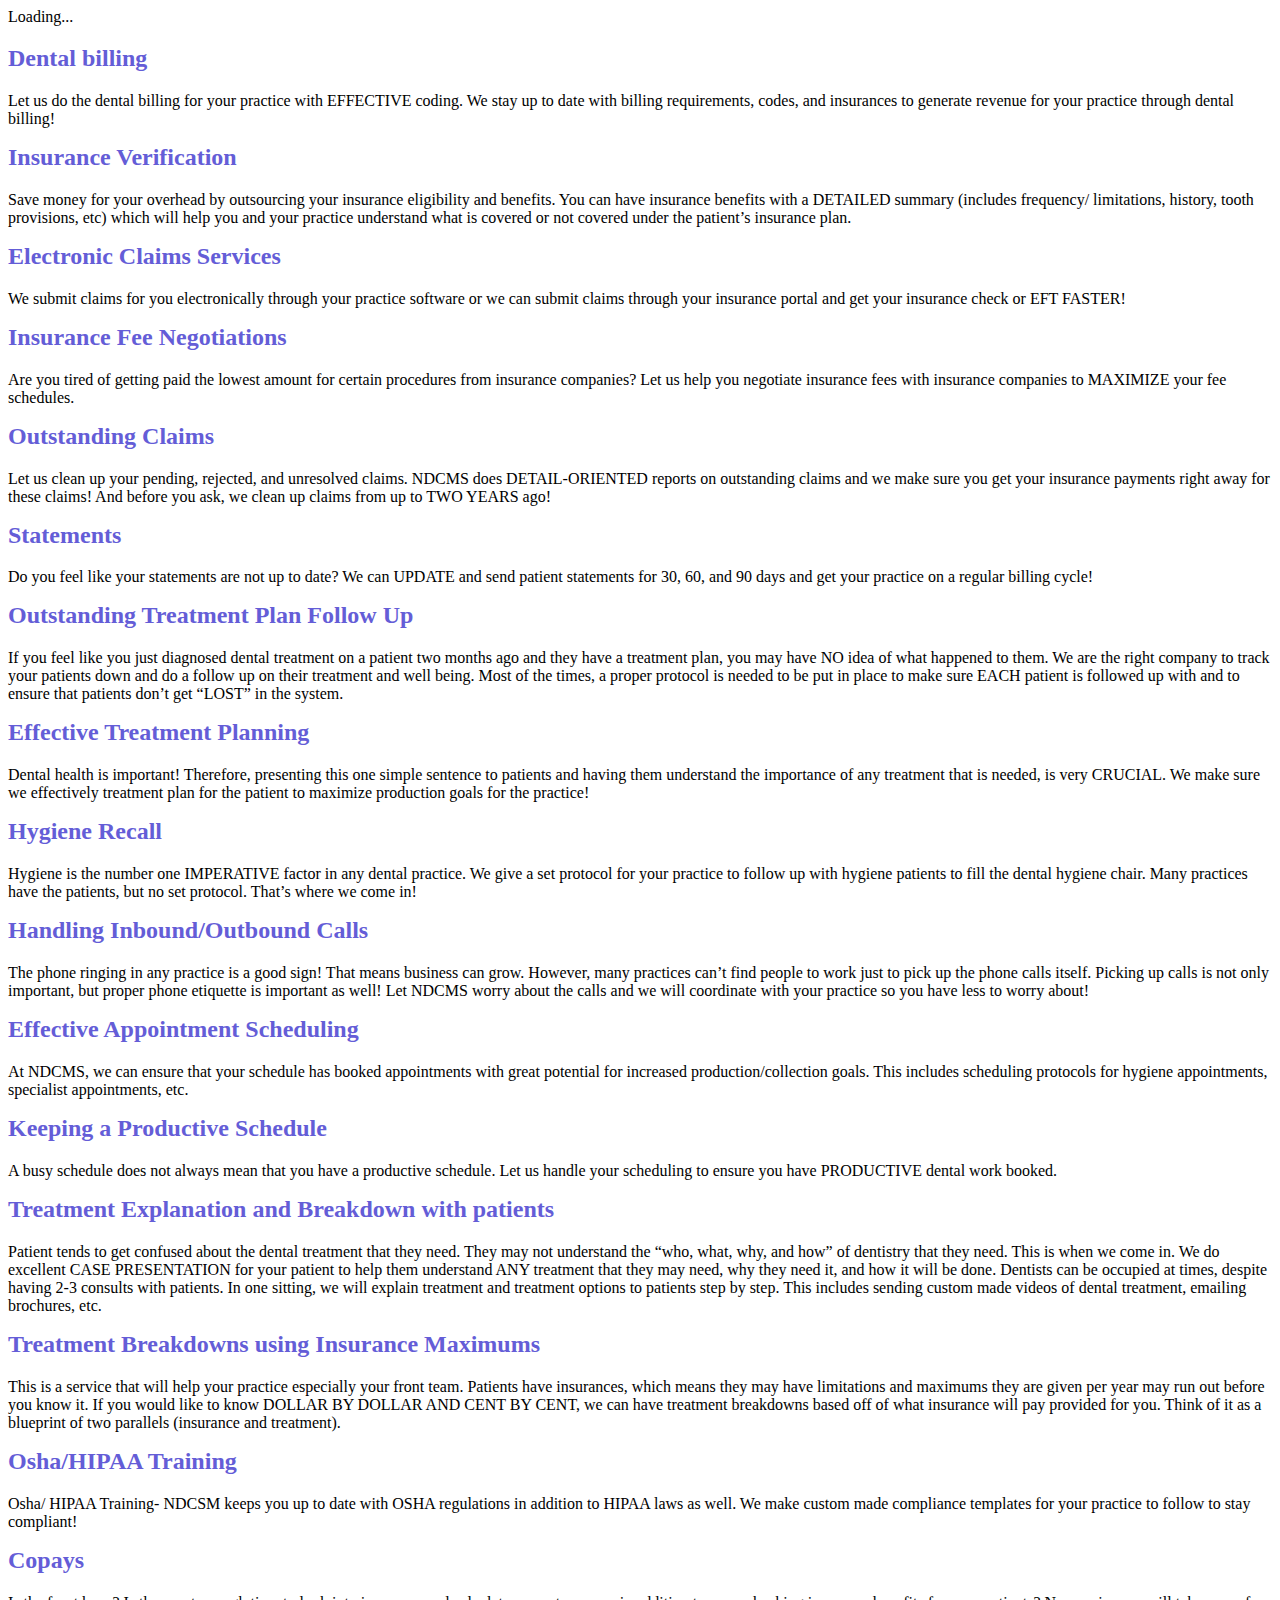
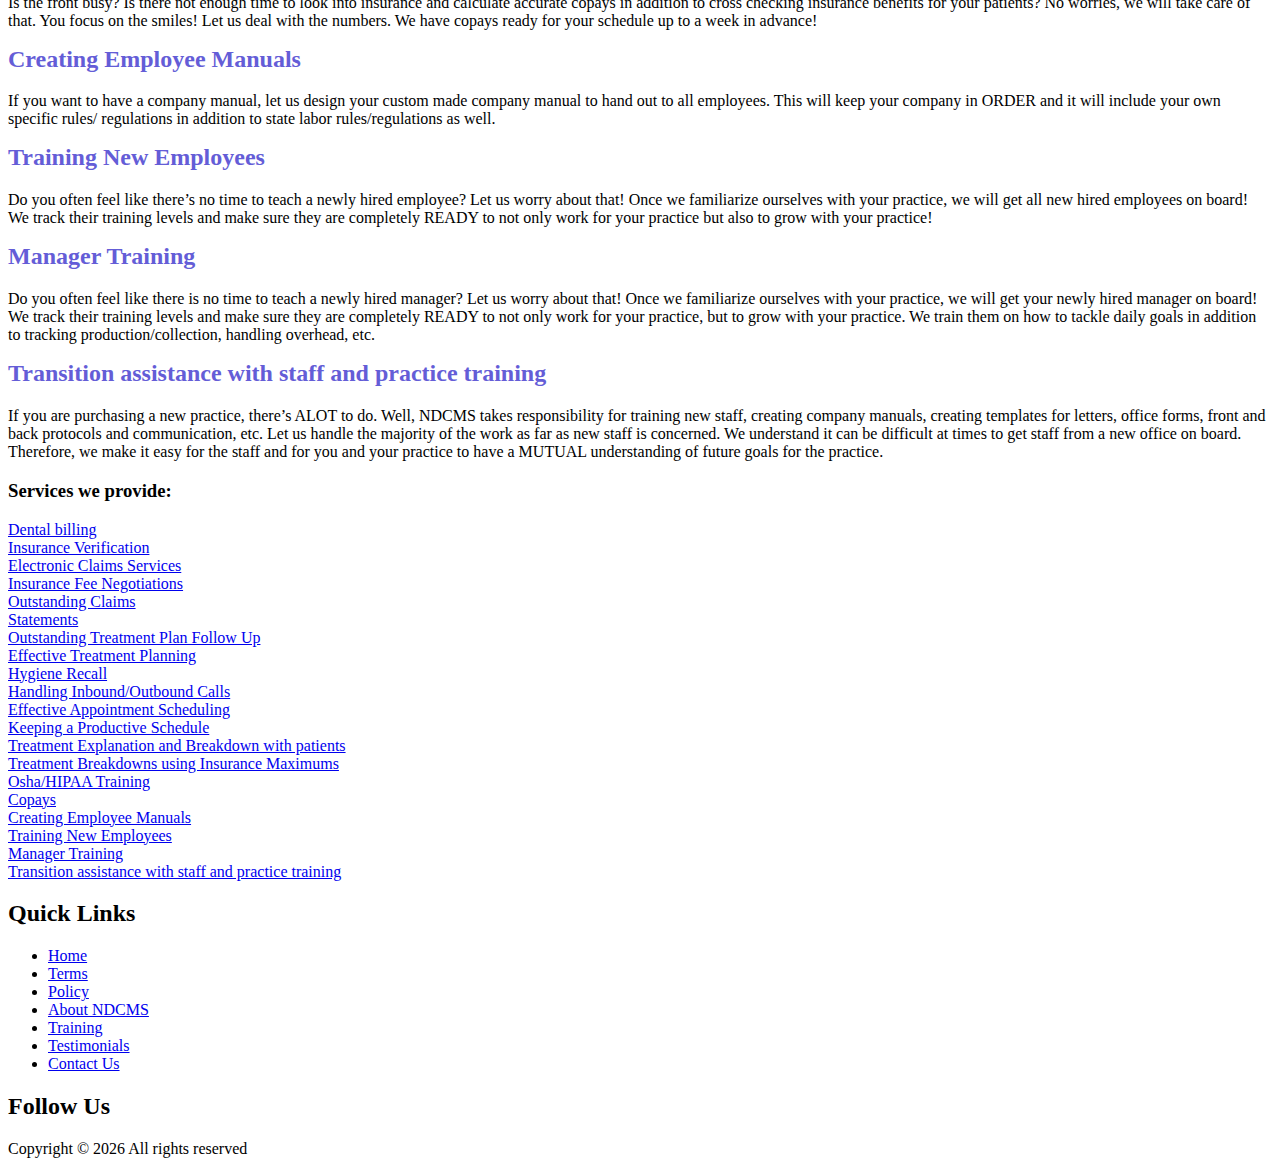
==== services.html @ 67f32f71 "Update services.html" ====
<!doctype html>
<html lang="en">

<head>
  <title>Services</title>
  <meta charset="utf-8">
  <meta name="viewport" content="width=device-width, initial-scale=1, shrink-to-fit=no">

  <link href="https://fonts.googleapis.com/css?family=Open+Sans:300,400,700" rel="stylesheet">
  <link rel="stylesheet" href="fonts/icomoon/style.css">

  <link rel="stylesheet" href="css/bootstrap.min.css">
  <link rel="stylesheet" href="css/jquery-ui.css">
  <link rel="stylesheet" href="css/owl.carousel.min.css">
  <link rel="stylesheet" href="css/owl.theme.default.min.css">
  <link rel="stylesheet" href="css/owl.theme.default.min.css">

  <link rel="stylesheet" href="css/jquery.fancybox.min.css">

  <link rel="stylesheet" href="css/bootstrap-datepicker.css">

  <link rel="stylesheet" href="fonts/flaticon/font/flaticon.css">

  <link rel="stylesheet" href="css/aos.css">

  <link rel="stylesheet" href="css/style.css">

</head>

<body data-spy="scroll" data-target=".site-navbar-target" data-offset="300">


  <div id="overlayer"></div>
  <div class="loader">
    <div class="spinner-border text-primary" role="status">
      <span class="sr-only">Loading...</span>
    </div>
  </div>


  <div class="site-wrap">

    <div class="site-mobile-menu site-navbar-target">
      <div class="site-mobile-menu-header">
        <div class="site-mobile-menu-close mt-3">
          <span class="icon-close2 js-menu-toggle"></span>
        </div>
      </div>
      <div class="site-mobile-menu-body"></div>
    </div>

    <section class="">
      <div class="container">
        <div class="row">
          <div class="col-md-8 blog-content">
            <div class="row mb-1" data-aos="fade-left" data-aos-delay="700">
              <div class="col-lg-6">
                <h2 style="margin-top: 19px; color: #645dd7;" id="dental">Dental billing</h2>
              </div>
            </div>
            <p data-aos="fade-right" data-aos-delay="700">Let us do the dental billing for your practice with EFFECTIVE coding. We stay up to date with billing requirements, codes, and insurances to generate revenue for your practice through dental billing!</p>     
              
              
            <div class="row mb-1" data-aos="fade-left" data-aos-delay="700">
              <div class="col-lg-6">
                <h2 style="margin-top: 10px; color: #645dd7;" id="insurance">Insurance Verification</h2>
              </div>
            </div>
            <p data-aos="fade-right" data-aos-delay="700">Save money for your overhead by outsourcing your insurance eligibility and benefits. You can have insurance benefits with a DETAILED summary (includes frequency/ limitations, history, tooth provisions, etc) which will help you and your practice understand what is covered or not covered under the patient’s insurance plan.</p>  
              
              
            <div class="row mb-1" data-aos="fade-left" data-aos-delay="700">
              <div class="col-lg-6">
                <h2 style="margin-top: 10px; color: #645dd7;" id="electronic">Electronic Claims Services</h2>
              </div>
            </div>
            <p data-aos="fade-right" data-aos-delay="700">We submit claims for you electronically through your practice software or we can submit claims through your insurance portal and get your insurance check or EFT FASTER!</p> 
              
            
            <div class="row mb-1" data-aos="fade-left" data-aos-delay="700">
              <div class="col-lg-6">
                <h2 style="margin-top: 10px; color: #645dd7;" id="fee">Insurance Fee Negotiations</h2>
              </div>
            </div>
            <p data-aos="fade-right" data-aos-delay="700">Are you tired of getting paid the lowest amount for certain procedures from insurance companies? Let us help you negotiate insurance fees with insurance companies to MAXIMIZE your fee schedules.</p>  


            <div class="row mb-1" data-aos="fade-left" data-aos-delay="700">
              <div class="col-lg-6">
                <h2 style="margin-top: 10px; color: #645dd7;" id="outstanding">Outstanding Claims</h2>
              </div>
            </div>
            <p data-aos="fade-right" data-aos-delay="700">Let us clean up your pending, rejected, and unresolved claims. NDCMS does DETAIL-ORIENTED reports on outstanding claims and we make sure you get your insurance payments right away for these claims! And before you ask, we clean up claims from up to TWO YEARS ago!</p>  


            <div class="row mb-1" data-aos="fade-left" data-aos-delay="700">
              <div class="col-lg-6">
                <h2 style="margin-top: 10px; color: #645dd7;" id="statement">Statements</h2>
              </div>
            </div>
            <p data-aos="fade-right" data-aos-delay="700">Do you feel like your statements are not up to date? We can UPDATE and send patient statements for 30, 60, and 90 days and get your practice on a regular billing cycle!</p>   

            
            <div class="row mb-1" data-aos="fade-left" data-aos-delay="700">
              <div class="col-lg-6">
                <h2 style="margin-top: 10px; color: #645dd7;" id="plan">Outstanding Treatment Plan Follow Up</h2>
              </div>
            </div>
            <p data-aos="fade-right" data-aos-delay="700">If you feel like you just diagnosed dental treatment on a patient two months ago and they have a treatment plan, you may have NO idea of what happened to them. We are the right company to track your patients down and do a follow up on their treatment and well being. Most of the times, a proper protocol is needed to be put in place to make sure EACH patient is followed up with and to ensure that patients don’t get “LOST” in the system.</p>
              
              
             <div class="row mb-1" data-aos="fade-left" data-aos-delay="700">
              <div class="col-lg-6">
                <h2 style="margin-top: 10px; color: #645dd7;" id="effective">Effective Treatment Planning</h2>
              </div>
            </div>
            <p data-aos="fade-right" data-aos-delay="700">Dental health is important! Therefore, presenting this one simple sentence to patients and having them understand the importance of any treatment that is needed, is very CRUCIAL. We make sure we effectively treatment plan for the patient to maximize production goals for the practice!</p>

            
             <div class="row mb-1" data-aos="fade-left" data-aos-delay="700">
              <div class="col-lg-6">
                <h2 style="margin-top: 10px; color: #645dd7;" id="hygiene">Hygiene Recall</h2>
              </div>
            </div>
            <p data-aos="fade-right" data-aos-delay="700">Hygiene is the number one IMPERATIVE factor in any dental practice. We give a set protocol for your practice to follow up with hygiene patients to fill the dental hygiene chair. Many practices have the patients, but no set protocol. That’s where we come in!</p> 


             <div class="row mb-1" data-aos="fade-left" data-aos-delay="700">
              <div class="col-lg-6">
                <h2 style="margin-top: 10px; color: #645dd7;" id="handling">Handling Inbound/Outbound Calls</h2>
              </div>
            </div>
            <p data-aos="fade-right" data-aos-delay="700">The phone ringing in any practice is a good sign! That means business can grow. However, many practices can’t find people to work just to pick up the phone calls itself. Picking up calls is not only important, but proper phone etiquette is important as well! Let NDCMS worry about the calls and we will coordinate with your practice so you have less to worry about!</p>


            <div class="row mb-1" data-aos="fade-left" data-aos-delay="700">
              <div class="col-lg-6">
                <h2 style="margin-top: 10px; color: #645dd7;" id="effective-appointment">Effective Appointment Scheduling</h2>
              </div>
            </div>
            <p data-aos="fade-right" data-aos-delay="700">At NDCMS, we can ensure that your schedule has booked appointments with great potential for increased production/collection goals. This includes scheduling protocols for hygiene appointments, specialist appointments, etc.</p>


            <div class="row mb-1" data-aos="fade-left" data-aos-delay="700">
              <div class="col-lg-6">
                <h2 style="margin-top: 10px; color: #645dd7;" id="keeping">Keeping a Productive Schedule</h2>
              </div>
            </div>
            <p data-aos="fade-right" data-aos-delay="700">A busy schedule does not always mean that you have a productive schedule. Let us handle your scheduling to ensure you have PRODUCTIVE dental work booked.</p>

            
            <div class="row mb-1" data-aos="fade-left" data-aos-delay="700">
              <div class="col-lg-6">
                <h2 style="margin-top: 10px; color: #645dd7;" id="breakdown">Treatment Explanation and Breakdown with patients</h2>
              </div>
            </div>
            <p data-aos="fade-right" data-aos-delay="700">Patient tends to get confused about the dental treatment that they need. They may not understand the “who, what, why, and how” of dentistry that they need. This is when we come in. We do excellent CASE PRESENTATION for your patient to help them understand ANY treatment that they may need, why they need it, and how it will be done. Dentists can be occupied at times, despite having 2-3 consults with patients. In one sitting, we will explain treatment and treatment options to patients step by step. This includes sending custom made videos of dental treatment, emailing brochures, etc.</p>


            <div class="row mb-1" data-aos="fade-left" data-aos-delay="700">
              <div class="col-lg-6">
                <h2 style="margin-top: 10px; color: #645dd7;" id="maximums">Treatment Breakdowns using Insurance Maximums</h2>
              </div>
            </div>
            <p data-aos="fade-right" data-aos-delay="700">This is a service that will help your practice especially your front team. Patients have insurances, which means they may have limitations and maximums they are given per year may run out before you know it. If you would like to know DOLLAR BY DOLLAR AND CENT BY CENT, we can have treatment breakdowns based off of what insurance will pay provided for you. Think of it as a blueprint of two parallels (insurance and treatment).</p>


            <div class="row mb-1" data-aos="fade-left" data-aos-delay="700">
              <div class="col-lg-6">
                <h2 style="margin-top: 10px; color: #645dd7;" id="osha/hippa">Osha/HIPAA Training</h2>
              </div>
            </div>
            <p data-aos="fade-right" data-aos-delay="700">Osha/ HIPAA Training- NDCSM keeps you up to date with OSHA regulations in addition to HIPAA laws as well. We make custom made compliance templates for your practice to follow to stay compliant!</p> 


            
            <div class="row mb-1" data-aos="fade-left" data-aos-delay="700">
              <div class="col-lg-6">
                <h2 style="margin-top: 10px; color: #645dd7;" id="copays">Copays</h2>
              </div>
            </div>
            <p data-aos="fade-right" data-aos-delay="700">Is the front busy? Is there not enough time to look into insurance and calculate accurate copays in addition to cross checking insurance benefits for your patients? No worries, we will take care of that. You focus on the smiles! Let us deal with the numbers. We have copays ready for your schedule up to a week in advance!</p> 

            
            <div class="row mb-1" data-aos="fade-left" data-aos-delay="700">
              <div class="col-lg-6">
                <h2 style="margin-top: 10px; color: #645dd7;" id="manuals">Creating Employee Manuals</h2>
              </div>
            </div>
            <p data-aos="fade-right" data-aos-delay="700">If you want to have a company manual, let us design your custom made company manual to hand out to all employees. This will keep your company in ORDER and it will include your own specific rules/ regulations in addition to state labor rules/regulations as well.</p> 


            <div class="row mb-1" data-aos="fade-left" data-aos-delay="700">
              <div class="col-lg-6">
                <h2 style="margin-top: 10px; color: #645dd7;" id="new">Training New Employees</h2>
              </div>
            </div>
            <p data-aos="fade-right" data-aos-delay="700">Do you often feel like there’s no time to teach a newly hired employee? Let us worry about that! Once we familiarize ourselves with your practice, we will get all new hired employees on board! We track their training levels and make sure they are completely READY to not only work for your practice but also to grow with your practice!</p>


            <div class="row mb-1" data-aos="fade-left" data-aos-delay="700">
              <div class="col-lg-6">
                <h2 style="margin-top: 10px; color: #645dd7;" id="manager">Manager Training</h2>
              </div>
            </div>
            <p data-aos="fade-right" data-aos-delay="700">Do you often feel like there is no time to teach a newly hired manager? Let us worry about that! Once we familiarize ourselves with your practice, we will get your newly hired manager on board! We track their training levels and make sure they are completely READY to not only work for your practice, but to grow with your practice. We train them on how to tackle daily goals in addition to tracking production/collection, handling overhead, etc.</p>
              
            
            <div class="row mb-1" data-aos="fade-left" data-aos-delay="700">
              <div class="col-lg-6">
                <h2 style="margin-top: 10px; color: #645dd7;" id="transition">Transition assistance with staff and practice training</h2>
              </div>
            </div>
            <p data-aos="fade-right" data-aos-delay="700">If you are purchasing a new practice, there’s ALOT to do. Well, NDCMS takes responsibility for training new staff, creating company manuals, creating templates for letters, office forms, front and back protocols and communication, etc. Let us handle the majority of the work as far as new staff is concerned. We understand it can be difficult at times to get staff from a new office on board. Therefore, we make it easy for the staff and for you and your practice to have a MUTUAL understanding of future goals for the practice. </p>
              
            
           
          </div>

          
          <div class="col-md-4 sidebar">
            <div class="sidebar-box">
              <div class="categories">
                <h3>Services we provide:</h3>
                <li><a href="#dental">Dental billing</a></li>
                <li><a href="#insurance">Insurance Verification</a></li>
                <li><a href="#electronic">Electronic Claims Services</a></li>
                <li><a href="#fee">Insurance Fee Negotiations</a></li>
                <li><a href="#outstanding">Outstanding Claims</a></li>
                <li><a href="#statement">Statements</a></li>
                <li><a href="#plan">Outstanding Treatment Plan Follow Up</a></li>
                <li><a href="#effective">Effective Treatment Planning</a></li>
                <li><a href="#hygiene">Hygiene Recall</a></li>
                <li><a href="#handling">Handling Inbound/Outbound Calls</a></li>
                <li><a href="#effective-appointment">Effective Appointment Scheduling</a></li>
                <li><a href="#keeping">Keeping a Productive Schedule</a></li>
                <li><a href="#breakdown">Treatment Explanation and Breakdown with patients</a></li>
                <li><a href="#maximums">Treatment Breakdowns using Insurance Maximums</a></li>
                <li><a href="#osha/hippa">Osha/HIPAA Training</a></li>
                <li><a href="#copays">Copays</a></li>
                <li><a href="#manuals">Creating Employee Manuals</a></li>
                <li><a href="#new">Training New Employees</a></li>
                <li><a href="#manager">Manager Training</a></li>
                <li><a href="#transition">Transition assistance with staff and practice training</a></li>
              </div>
            </div>
           
          </div>

<!--
          <div class="col-md-4 sidebar">
            <div class="sidebar-box">
              <div class="categories dropdown">
                <button class="dropbtn">More Services</button>
                  <div class="dropdown-content">
                    <a href="#">Dental billing</a>
                    <hr/>
                    <a href="#">Account Receivables</a>
                    <hr/>
                    <a href="#">Sending Statements</a>
                    <hr/>
                    <a href="#">Treatment Planning</a>
                    <hr/>
                    <a href="#">Entering Checks</a>
                    <hr/>
                    <a href="#">Detailed oriented work on outstanding claims</a>
                    <hr/>
                    <a href="#">Outstanding treatment</a>
                    <hr/>
                    <a href="#">Hygeine Recalls</a>
                    <hr/>
                    <a href="#">Keeping a productive schedule</a>
                    <hr/>
                    <a href="#">Negotiating fees with insurance companies</a>
                    <hr/>
                    <a href="#">Updating fee schedules</a>
                    <hr/>
                    <a href="#">Creating employee manuals for practice management</a>
                    <hr/>
                    <a href="#">Training New Employees!</a>
                    <hr/>
                    <a href="#">One on one sit down or phone conversations with patients regarding treatment plan/appointments/copays</a>
                    <hr/>
                    <a href="#">Insurance breakdowns</a>
                    <hr/>
                    <a href="#">Insurance verifications/eligibility</a>
                    <hr/>
                    <a href="#">Team building group activities</a>
                 
                    
                  </div>
              </div>
            </div>
           
          </div> -->



        </div>
      </div>
    </section>


    <footer class="site-footer">
      <div class="container">
        <div class="row">
          <div class="col-md-9">
            <div class="row">
              <!--<div class="col-md-5">
                <h2 class="footer-heading mb-4">Contracts</h2>
                <p>There are short term contracts (30 days-60 days). There are long term contracts (90 days – 150 days). And finally, there are month-month contracts. There is also a “no contract, as needed” option which can be further explored upon initial consultation. Depending on what you may need, we do FREE consultations to evaluate what best suits your practice.</p>
              </div>-->
              <div class="col-md-3 ml-auto">
                <h2 class="footer-heading mb-4">Quick Links</h2>
                <ul class="list-unstyled">
                  <li><a href="index.html" class="smoothscroll">Home</a></li>
                  <li><a href="#about-section" class="smoothscroll">Terms</a></li>
                  <li><a href="#about-section" class="smoothscroll">Policy</a></li>
                  <li><a href="index.html#about-NDCM-section" class="smoothscroll">About NDCMS</a></li>
                  <li><a href="single.html" class="smoothscroll">Training</a></li>
                  <li><a href="index.html#testimonials-section" class="smoothscroll">Testimonials</a></li>
                  <li><a href="#contact-section" class="smoothscroll">Contact Us</a></li>
                </ul>
              </div>
              <div class="col-md-3 footer-social">
                <h2 class="footer-heading mb-4">Follow Us</h2>
                <a href="#" class="pl-0 pr-3"><span class="icon-facebook"></span></a>
                <a href="#" class="pl-3 pr-3"><span class="icon-twitter"></span></a>
                <a href="#" class="pl-3 pr-3"><span class="icon-instagram"></span></a>
                <a href="#" class="pl-3 pr-3"><span class="icon-linkedin"></span></a>
              </div>
            </div>
          </div>
        </div>
        <div class="row pt-5 mt-5 text-center">
          <div class="col-md-12">
            <div class="border-top pt-5">
              <!-- Link back to Colorlib can't be removed. Template is licensed under CC BY 3.0. -->
              <p>Copyright &copy;
                <script>document.write(new Date().getFullYear());</script> All rights reserved
              </p>
              <!-- Link back to Colorlib can't be removed. Template is licensed under CC BY 3.0. -->

            </div>
          </div>

        </div>
      </div>
    </footer>

  </div> <!-- .site-wrap -->

  <script src="js/jquery-3.3.1.min.js"></script>
  <script src="js/jquery-ui.js"></script>
  <script src="js/popper.min.js"></script>
  <script src="js/bootstrap.min.js"></script>
  <script src="js/owl.carousel.min.js"></script>
  <script src="js/jquery.countdown.min.js"></script>
  <script src="js/jquery.easing.1.3.js"></script>
  <script src="js/aos.js"></script>
  <script src="js/jquery.fancybox.min.js"></script>
  <script src="js/jquery.sticky.js"></script>
  <script src="js/isotope.pkgd.min.js"></script>


  <script src="js/main.js"></script>


</body>

</html>
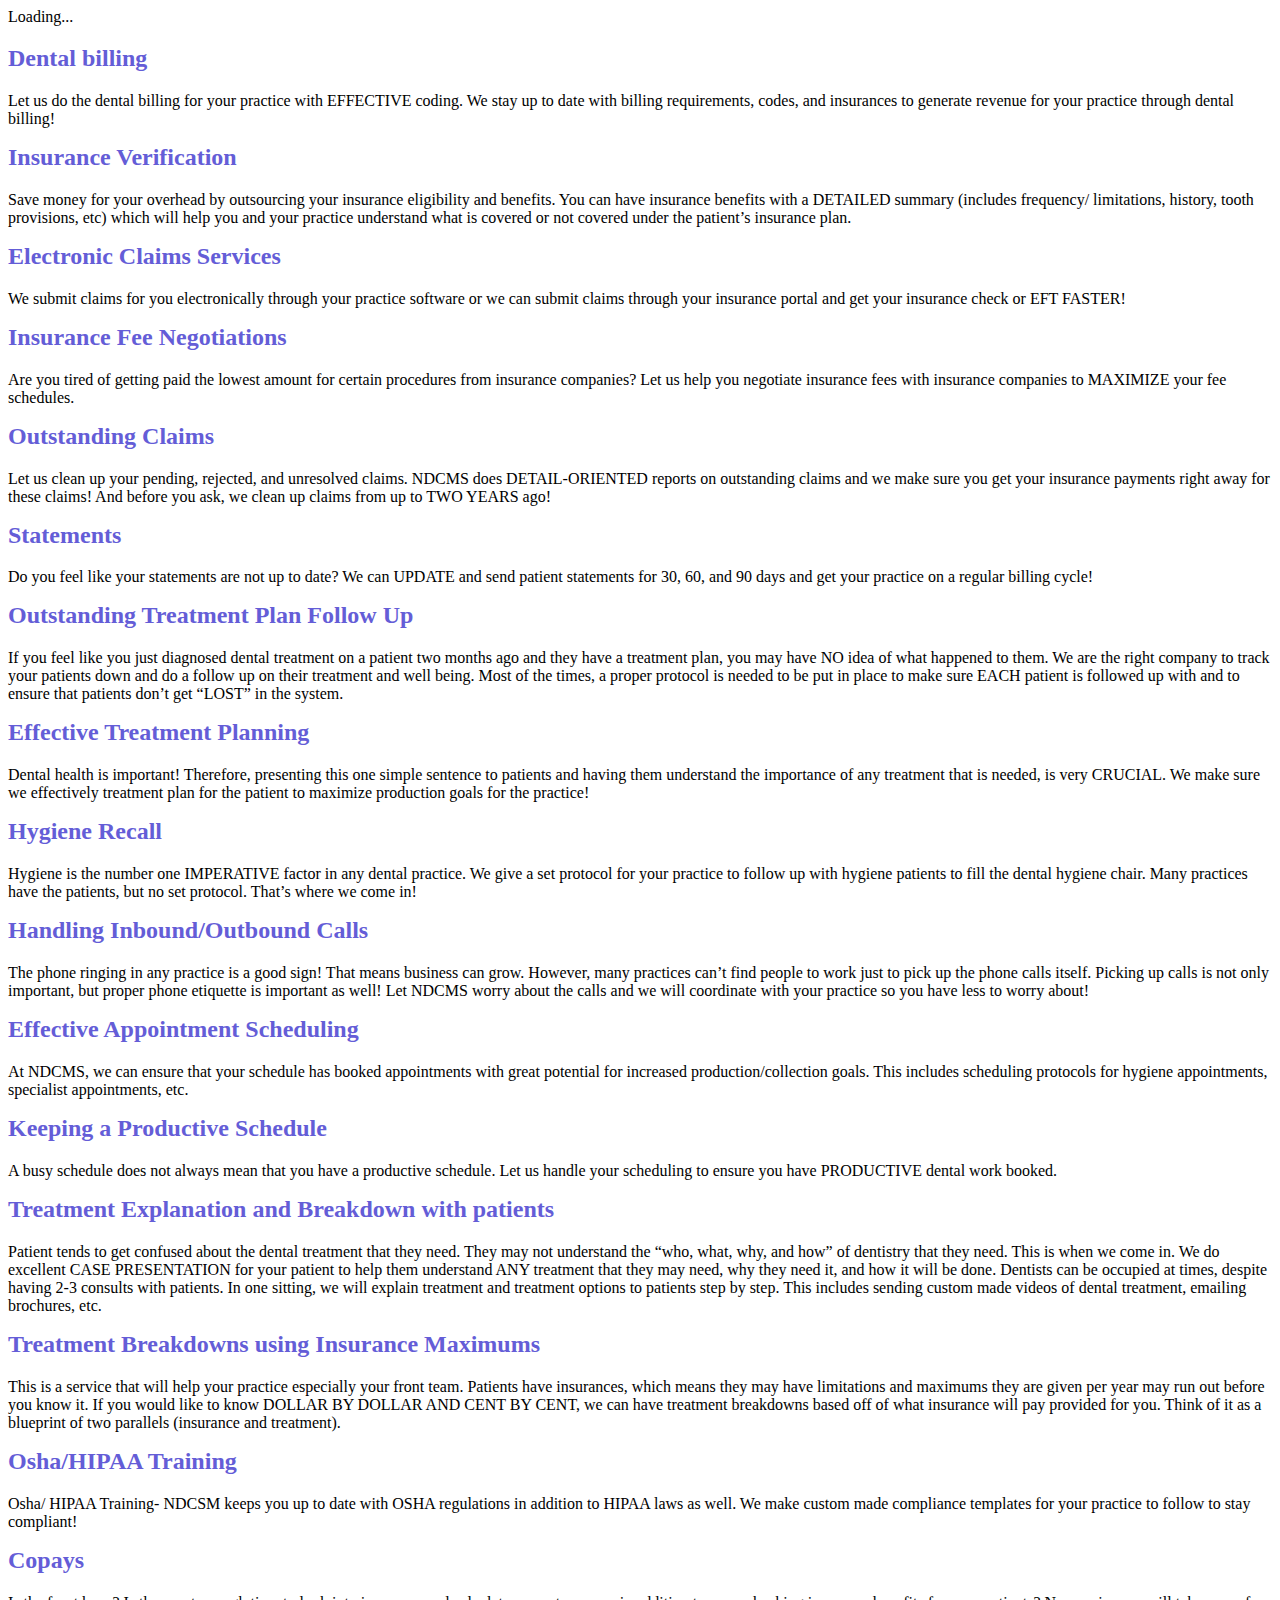
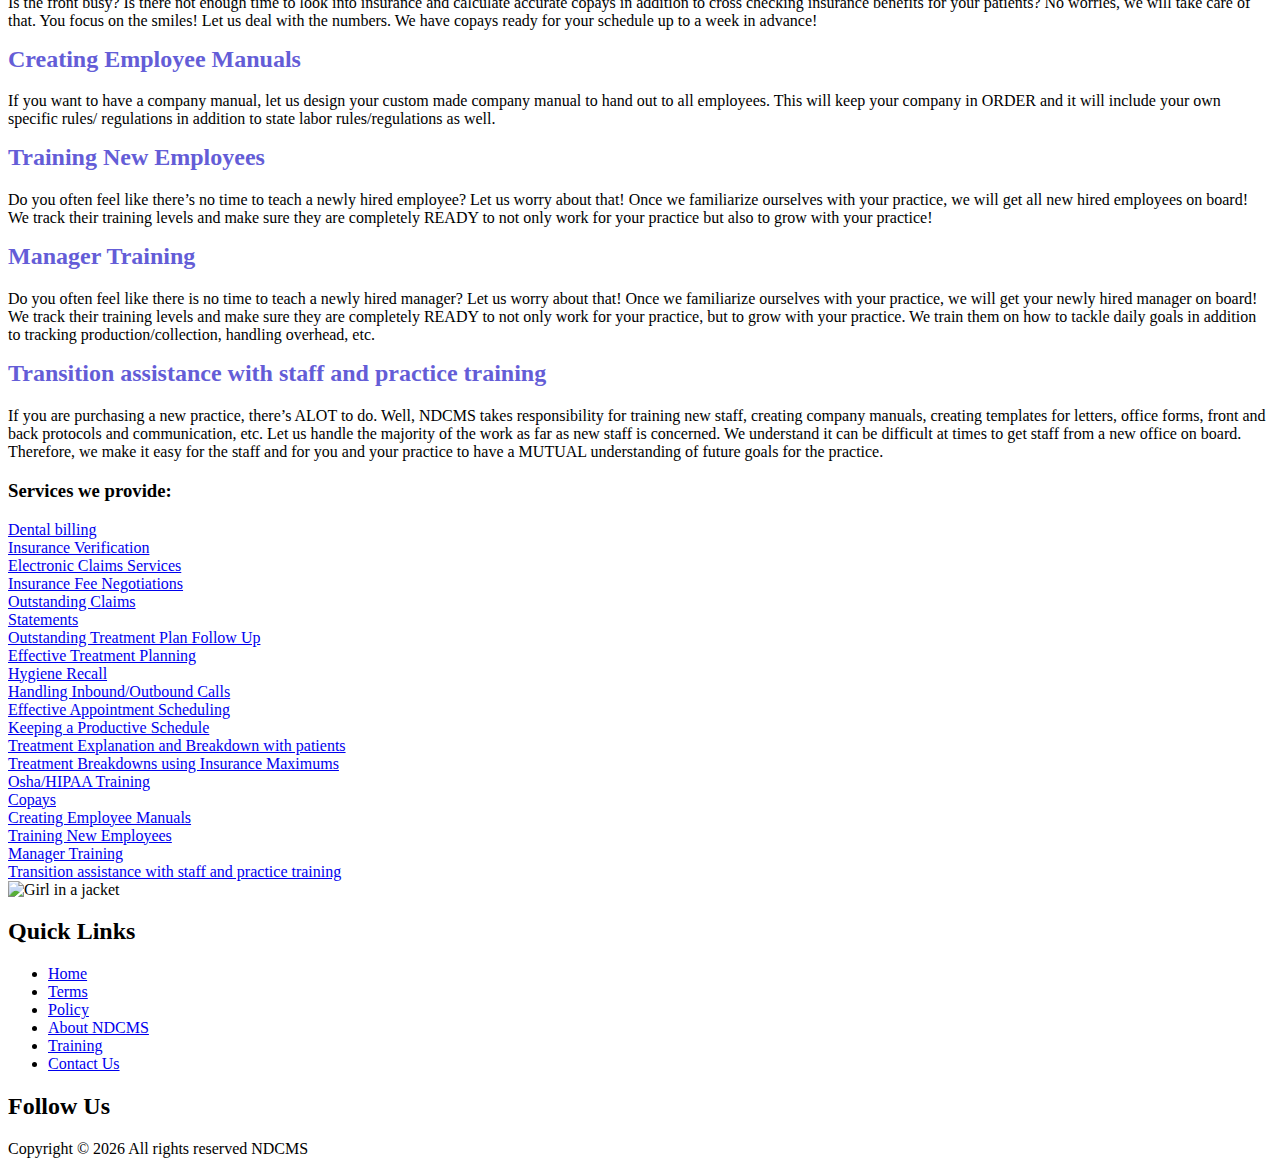
==== commit 98c3360b: "Update services.html" ====
--- a/services.html
+++ b/services.html
@@ -1,371 +1,4 @@
-<!doctype html>
-<html lang="en">
-
-<head>
-  <title>Services</title>
-  <meta charset="utf-8">
-  <meta name="viewport" content="width=device-width, initial-scale=1, shrink-to-fit=no">
-
-  <link href="https://fonts.googleapis.com/css?family=Open+Sans:300,400,700" rel="stylesheet">
-  <link rel="stylesheet" href="fonts/icomoon/style.css">
-
-  <link rel="stylesheet" href="css/bootstrap.min.css">
-  <link rel="stylesheet" href="css/jquery-ui.css">
-  <link rel="stylesheet" href="css/owl.carousel.min.css">
-  <link rel="stylesheet" href="css/owl.theme.default.min.css">
-  <link rel="stylesheet" href="css/owl.theme.default.min.css">
-
-  <link rel="stylesheet" href="css/jquery.fancybox.min.css">
-
-  <link rel="stylesheet" href="css/bootstrap-datepicker.css">
-
-  <link rel="stylesheet" href="fonts/flaticon/font/flaticon.css">
-
-  <link rel="stylesheet" href="css/aos.css">
-
-  <link rel="stylesheet" href="css/style.css">
-
-</head>
-
-<body data-spy="scroll" data-target=".site-navbar-target" data-offset="300">
-
-
-  <div id="overlayer"></div>
-  <div class="loader">
-    <div class="spinner-border text-primary" role="status">
-      <span class="sr-only">Loading...</span>
-    </div>
-  </div>
-
-
-  <div class="site-wrap">
-
-    <div class="site-mobile-menu site-navbar-target">
-      <div class="site-mobile-menu-header">
-        <div class="site-mobile-menu-close mt-3">
-          <span class="icon-close2 js-menu-toggle"></span>
-        </div>
-      </div>
-      <div class="site-mobile-menu-body"></div>
-    </div>
-
-    <section class="">
-      <div class="container">
-        <div class="row">
-          <div class="col-md-8 blog-content">
-            <div class="row mb-1" data-aos="fade-left" data-aos-delay="700">
-              <div class="col-lg-6">
-                <h2 style="margin-top: 19px; color: #645dd7;" id="dental">Dental billing</h2>
-              </div>
-            </div>
-            <p data-aos="fade-right" data-aos-delay="700">Let us do the dental billing for your practice with EFFECTIVE coding. We stay up to date with billing requirements, codes, and insurances to generate revenue for your practice through dental billing!</p>     
-              
-              
-            <div class="row mb-1" data-aos="fade-left" data-aos-delay="700">
-              <div class="col-lg-6">
-                <h2 style="margin-top: 10px; color: #645dd7;" id="insurance">Insurance Verification</h2>
-              </div>
-            </div>
-            <p data-aos="fade-right" data-aos-delay="700">Save money for your overhead by outsourcing your insurance eligibility and benefits. You can have insurance benefits with a DETAILED summary (includes frequency/ limitations, history, tooth provisions, etc) which will help you and your practice understand what is covered or not covered under the patient’s insurance plan.</p>  
-              
-              
-            <div class="row mb-1" data-aos="fade-left" data-aos-delay="700">
-              <div class="col-lg-6">
-                <h2 style="margin-top: 10px; color: #645dd7;" id="electronic">Electronic Claims Services</h2>
-              </div>
-            </div>
-            <p data-aos="fade-right" data-aos-delay="700">We submit claims for you electronically through your practice software or we can submit claims through your insurance portal and get your insurance check or EFT FASTER!</p> 
-              
-            
-            <div class="row mb-1" data-aos="fade-left" data-aos-delay="700">
-              <div class="col-lg-6">
-                <h2 style="margin-top: 10px; color: #645dd7;" id="fee">Insurance Fee Negotiations</h2>
-              </div>
-            </div>
-            <p data-aos="fade-right" data-aos-delay="700">Are you tired of getting paid the lowest amount for certain procedures from insurance companies? Let us help you negotiate insurance fees with insurance companies to MAXIMIZE your fee schedules.</p>  
-
-
-            <div class="row mb-1" data-aos="fade-left" data-aos-delay="700">
-              <div class="col-lg-6">
-                <h2 style="margin-top: 10px; color: #645dd7;" id="outstanding">Outstanding Claims</h2>
-              </div>
-            </div>
-            <p data-aos="fade-right" data-aos-delay="700">Let us clean up your pending, rejected, and unresolved claims. NDCMS does DETAIL-ORIENTED reports on outstanding claims and we make sure you get your insurance payments right away for these claims! And before you ask, we clean up claims from up to TWO YEARS ago!</p>  
-
-
-            <div class="row mb-1" data-aos="fade-left" data-aos-delay="700">
-              <div class="col-lg-6">
-                <h2 style="margin-top: 10px; color: #645dd7;" id="statement">Statements</h2>
-              </div>
-            </div>
-            <p data-aos="fade-right" data-aos-delay="700">Do you feel like your statements are not up to date? We can UPDATE and send patient statements for 30, 60, and 90 days and get your practice on a regular billing cycle!</p>   
-
-            
-            <div class="row mb-1" data-aos="fade-left" data-aos-delay="700">
-              <div class="col-lg-6">
-                <h2 style="margin-top: 10px; color: #645dd7;" id="plan">Outstanding Treatment Plan Follow Up</h2>
-              </div>
-            </div>
-            <p data-aos="fade-right" data-aos-delay="700">If you feel like you just diagnosed dental treatment on a patient two months ago and they have a treatment plan, you may have NO idea of what happened to them. We are the right company to track your patients down and do a follow up on their treatment and well being. Most of the times, a proper protocol is needed to be put in place to make sure EACH patient is followed up with and to ensure that patients don’t get “LOST” in the system.</p>
-              
-              
-             <div class="row mb-1" data-aos="fade-left" data-aos-delay="700">
-              <div class="col-lg-6">
-                <h2 style="margin-top: 10px; color: #645dd7;" id="effective">Effective Treatment Planning</h2>
-              </div>
-            </div>
-            <p data-aos="fade-right" data-aos-delay="700">Dental health is important! Therefore, presenting this one simple sentence to patients and having them understand the importance of any treatment that is needed, is very CRUCIAL. We make sure we effectively treatment plan for the patient to maximize production goals for the practice!</p>
-
-            
-             <div class="row mb-1" data-aos="fade-left" data-aos-delay="700">
-              <div class="col-lg-6">
-                <h2 style="margin-top: 10px; color: #645dd7;" id="hygiene">Hygiene Recall</h2>
-              </div>
-            </div>
-            <p data-aos="fade-right" data-aos-delay="700">Hygiene is the number one IMPERATIVE factor in any dental practice. We give a set protocol for your practice to follow up with hygiene patients to fill the dental hygiene chair. Many practices have the patients, but no set protocol. That’s where we come in!</p> 
-
-
-             <div class="row mb-1" data-aos="fade-left" data-aos-delay="700">
-              <div class="col-lg-6">
-                <h2 style="margin-top: 10px; color: #645dd7;" id="handling">Handling Inbound/Outbound Calls</h2>
-              </div>
-            </div>
-            <p data-aos="fade-right" data-aos-delay="700">The phone ringing in any practice is a good sign! That means business can grow. However, many practices can’t find people to work just to pick up the phone calls itself. Picking up calls is not only important, but proper phone etiquette is important as well! Let NDCMS worry about the calls and we will coordinate with your practice so you have less to worry about!</p>
-
-
-            <div class="row mb-1" data-aos="fade-left" data-aos-delay="700">
-              <div class="col-lg-6">
-                <h2 style="margin-top: 10px; color: #645dd7;" id="effective-appointment">Effective Appointment Scheduling</h2>
-              </div>
-            </div>
-            <p data-aos="fade-right" data-aos-delay="700">At NDCMS, we can ensure that your schedule has booked appointments with great potential for increased production/collection goals. This includes scheduling protocols for hygiene appointments, specialist appointments, etc.</p>
-
-
-            <div class="row mb-1" data-aos="fade-left" data-aos-delay="700">
-              <div class="col-lg-6">
-                <h2 style="margin-top: 10px; color: #645dd7;" id="keeping">Keeping a Productive Schedule</h2>
-              </div>
-            </div>
-            <p data-aos="fade-right" data-aos-delay="700">A busy schedule does not always mean that you have a productive schedule. Let us handle your scheduling to ensure you have PRODUCTIVE dental work booked.</p>
-
-            
-            <div class="row mb-1" data-aos="fade-left" data-aos-delay="700">
-              <div class="col-lg-6">
-                <h2 style="margin-top: 10px; color: #645dd7;" id="breakdown">Treatment Explanation and Breakdown with patients</h2>
-              </div>
-            </div>
-            <p data-aos="fade-right" data-aos-delay="700">Patient tends to get confused about the dental treatment that they need. They may not understand the “who, what, why, and how” of dentistry that they need. This is when we come in. We do excellent CASE PRESENTATION for your patient to help them understand ANY treatment that they may need, why they need it, and how it will be done. Dentists can be occupied at times, despite having 2-3 consults with patients. In one sitting, we will explain treatment and treatment options to patients step by step. This includes sending custom made videos of dental treatment, emailing brochures, etc.</p>
-
-
-            <div class="row mb-1" data-aos="fade-left" data-aos-delay="700">
-              <div class="col-lg-6">
-                <h2 style="margin-top: 10px; color: #645dd7;" id="maximums">Treatment Breakdowns using Insurance Maximums</h2>
-              </div>
-            </div>
-            <p data-aos="fade-right" data-aos-delay="700">This is a service that will help your practice especially your front team. Patients have insurances, which means they may have limitations and maximums they are given per year may run out before you know it. If you would like to know DOLLAR BY DOLLAR AND CENT BY CENT, we can have treatment breakdowns based off of what insurance will pay provided for you. Think of it as a blueprint of two parallels (insurance and treatment).</p>
-
-
-            <div class="row mb-1" data-aos="fade-left" data-aos-delay="700">
-              <div class="col-lg-6">
-                <h2 style="margin-top: 10px; color: #645dd7;" id="osha/hippa">Osha/HIPAA Training</h2>
-              </div>
-            </div>
-            <p data-aos="fade-right" data-aos-delay="700">Osha/ HIPAA Training- NDCSM keeps you up to date with OSHA regulations in addition to HIPAA laws as well. We make custom made compliance templates for your practice to follow to stay compliant!</p> 
-
-
-            
-            <div class="row mb-1" data-aos="fade-left" data-aos-delay="700">
-              <div class="col-lg-6">
-                <h2 style="margin-top: 10px; color: #645dd7;" id="copays">Copays</h2>
-              </div>
-            </div>
-            <p data-aos="fade-right" data-aos-delay="700">Is the front busy? Is there not enough time to look into insurance and calculate accurate copays in addition to cross checking insurance benefits for your patients? No worries, we will take care of that. You focus on the smiles! Let us deal with the numbers. We have copays ready for your schedule up to a week in advance!</p> 
-
-            
-            <div class="row mb-1" data-aos="fade-left" data-aos-delay="700">
-              <div class="col-lg-6">
-                <h2 style="margin-top: 10px; color: #645dd7;" id="manuals">Creating Employee Manuals</h2>
-              </div>
-            </div>
-            <p data-aos="fade-right" data-aos-delay="700">If you want to have a company manual, let us design your custom made company manual to hand out to all employees. This will keep your company in ORDER and it will include your own specific rules/ regulations in addition to state labor rules/regulations as well.</p> 
-
-
-            <div class="row mb-1" data-aos="fade-left" data-aos-delay="700">
-              <div class="col-lg-6">
-                <h2 style="margin-top: 10px; color: #645dd7;" id="new">Training New Employees</h2>
-              </div>
-            </div>
-            <p data-aos="fade-right" data-aos-delay="700">Do you often feel like there’s no time to teach a newly hired employee? Let us worry about that! Once we familiarize ourselves with your practice, we will get all new hired employees on board! We track their training levels and make sure they are completely READY to not only work for your practice but also to grow with your practice!</p>
-
-
-            <div class="row mb-1" data-aos="fade-left" data-aos-delay="700">
-              <div class="col-lg-6">
-                <h2 style="margin-top: 10px; color: #645dd7;" id="manager">Manager Training</h2>
-              </div>
-            </div>
-            <p data-aos="fade-right" data-aos-delay="700">Do you often feel like there is no time to teach a newly hired manager? Let us worry about that! Once we familiarize ourselves with your practice, we will get your newly hired manager on board! We track their training levels and make sure they are completely READY to not only work for your practice, but to grow with your practice. We train them on how to tackle daily goals in addition to tracking production/collection, handling overhead, etc.</p>
-              
-            
-            <div class="row mb-1" data-aos="fade-left" data-aos-delay="700">
-              <div class="col-lg-6">
-                <h2 style="margin-top: 10px; color: #645dd7;" id="transition">Transition assistance with staff and practice training</h2>
-              </div>
-            </div>
-            <p data-aos="fade-right" data-aos-delay="700">If you are purchasing a new practice, there’s ALOT to do. Well, NDCMS takes responsibility for training new staff, creating company manuals, creating templates for letters, office forms, front and back protocols and communication, etc. Let us handle the majority of the work as far as new staff is concerned. We understand it can be difficult at times to get staff from a new office on board. Therefore, we make it easy for the staff and for you and your practice to have a MUTUAL understanding of future goals for the practice. </p>
-              
-            
-           
-          </div>
-
-          
-          <div class="col-md-4 sidebar">
-            <div class="sidebar-box">
-              <div class="categories">
-                <h3>Services we provide:</h3>
-                <li><a href="#dental">Dental billing</a></li>
-                <li><a href="#insurance">Insurance Verification</a></li>
-                <li><a href="#electronic">Electronic Claims Services</a></li>
-                <li><a href="#fee">Insurance Fee Negotiations</a></li>
-                <li><a href="#outstanding">Outstanding Claims</a></li>
-                <li><a href="#statement">Statements</a></li>
-                <li><a href="#plan">Outstanding Treatment Plan Follow Up</a></li>
-                <li><a href="#effective">Effective Treatment Planning</a></li>
-                <li><a href="#hygiene">Hygiene Recall</a></li>
-                <li><a href="#handling">Handling Inbound/Outbound Calls</a></li>
-                <li><a href="#effective-appointment">Effective Appointment Scheduling</a></li>
-                <li><a href="#keeping">Keeping a Productive Schedule</a></li>
-                <li><a href="#breakdown">Treatment Explanation and Breakdown with patients</a></li>
-                <li><a href="#maximums">Treatment Breakdowns using Insurance Maximums</a></li>
-                <li><a href="#osha/hippa">Osha/HIPAA Training</a></li>
-                <li><a href="#copays">Copays</a></li>
-                <li><a href="#manuals">Creating Employee Manuals</a></li>
-                <li><a href="#new">Training New Employees</a></li>
-                <li><a href="#manager">Manager Training</a></li>
-                <li><a href="#transition">Transition assistance with staff and practice training</a></li>
-              </div>
-            </div>
-           
-          </div>
-
-<!--
-          <div class="col-md-4 sidebar">
-            <div class="sidebar-box">
-              <div class="categories dropdown">
-                <button class="dropbtn">More Services</button>
-                  <div class="dropdown-content">
-                    <a href="#">Dental billing</a>
-                    <hr/>
-                    <a href="#">Account Receivables</a>
-                    <hr/>
-                    <a href="#">Sending Statements</a>
-                    <hr/>
-                    <a href="#">Treatment Planning</a>
-                    <hr/>
-                    <a href="#">Entering Checks</a>
-                    <hr/>
-                    <a href="#">Detailed oriented work on outstanding claims</a>
-                    <hr/>
-                    <a href="#">Outstanding treatment</a>
-                    <hr/>
-                    <a href="#">Hygeine Recalls</a>
-                    <hr/>
-                    <a href="#">Keeping a productive schedule</a>
-                    <hr/>
-                    <a href="#">Negotiating fees with insurance companies</a>
-                    <hr/>
-                    <a href="#">Updating fee schedules</a>
-                    <hr/>
-                    <a href="#">Creating employee manuals for practice management</a>
-                    <hr/>
-                    <a href="#">Training New Employees!</a>
-                    <hr/>
-                    <a href="#">One on one sit down or phone conversations with patients regarding treatment plan/appointments/copays</a>
-                    <hr/>
-                    <a href="#">Insurance breakdowns</a>
-                    <hr/>
-                    <a href="#">Insurance verifications/eligibility</a>
-                    <hr/>
-                    <a href="#">Team building group activities</a>
-                 
-                    
-                  </div>
-              </div>
-            </div>
-           
-          </div> -->
-
-
-
-        </div>
-      </div>
-    </section>
-
-
-    <footer class="site-footer">
-      <div class="container">
-        <div class="row">
-          <div class="col-md-9">
-            <div class="row">
-              <!--<div class="col-md-5">
-                <h2 class="footer-heading mb-4">Contracts</h2>
-                <p>There are short term contracts (30 days-60 days). There are long term contracts (90 days – 150 days). And finally, there are month-month contracts. There is also a “no contract, as needed” option which can be further explored upon initial consultation. Depending on what you may need, we do FREE consultations to evaluate what best suits your practice.</p>
-              </div>-->
-              <div class="col-md-3 ml-auto">
-                <h2 class="footer-heading mb-4">Quick Links</h2>
-                <ul class="list-unstyled">
-                  <li><a href="index.html" class="smoothscroll">Home</a></li>
-                  <li><a href="#about-section" class="smoothscroll">Terms</a></li>
-                  <li><a href="#about-section" class="smoothscroll">Policy</a></li>
-                  <li><a href="index.html#about-NDCM-section" class="smoothscroll">About NDCMS</a></li>
-                  <li><a href="single.html" class="smoothscroll">Training</a></li>
-                  <li><a href="index.html#testimonials-section" class="smoothscroll">Testimonials</a></li>
-                  <li><a href="#contact-section" class="smoothscroll">Contact Us</a></li>
-                </ul>
-              </div>
-              <div class="col-md-3 footer-social">
-                <h2 class="footer-heading mb-4">Follow Us</h2>
-                <a href="#" class="pl-0 pr-3"><span class="icon-facebook"></span></a>
-                <a href="#" class="pl-3 pr-3"><span class="icon-twitter"></span></a>
-                <a href="#" class="pl-3 pr-3"><span class="icon-instagram"></span></a>
-                <a href="#" class="pl-3 pr-3"><span class="icon-linkedin"></span></a>
-              </div>
-            </div>
-          </div>
-        </div>
-        <div class="row pt-5 mt-5 text-center">
-          <div class="col-md-12">
-            <div class="border-top pt-5">
-              <!-- Link back to Colorlib can't be removed. Template is licensed under CC BY 3.0. -->
-              <p>Copyright &copy;
-                <script>document.write(new Date().getFullYear());</script> All rights reserved
-              </p>
-              <!-- Link back to Colorlib can't be removed. Template is licensed under CC BY 3.0. -->
-
-            </div>
-          </div>
-
-        </div>
-      </div>
-    </footer>
-
-  </div> <!-- .site-wrap -->
-
-  <script src="js/jquery-3.3.1.min.js"></script>
-  <script src="js/jquery-ui.js"></script>
-  <script src="js/popper.min.js"></script>
-  <script src="js/bootstrap.min.js"></script>
-  <script src="js/owl.carousel.min.js"></script>
-  <script src="js/jquery.countdown.min.js"></script>
-  <script src="js/jquery.easing.1.3.js"></script>
-  <script src="js/aos.js"></script>
-  <script src="js/jquery.fancybox.min.js"></script>
-  <script src="js/jquery.sticky.js"></script>
-  <script src="js/isotope.pkgd.min.js"></script>
-
-
-  <script src="js/main.js"></script>
-
-
-</body>
-
-</html>
+<!doctype html><html lang="en"><head><title>Services</title><meta charset="utf-8"><meta name="viewport" content="width=device-width, initial-scale=1, shrink-to-fit=no"><link href="https://fonts.googleapis.com/css?family=Open+Sans:300,400,700" rel="stylesheet"><link rel="stylesheet" href="fonts/icomoon/style.css"><link rel="stylesheet" href="css/bootstrap.min.css"><link rel="stylesheet" href="css/jquery-ui.css"><link rel="stylesheet" href="css/owl.carousel.min.css"><link rel="stylesheet" href="css/owl.theme.default.min.css"><link rel="stylesheet" href="css/owl.theme.default.min.css"><link rel="stylesheet" href="css/jquery.fancybox.min.css"><link rel="stylesheet" href="css/bootstrap-datepicker.css"><link rel="stylesheet" href="fonts/flaticon/font/flaticon.css"><link rel="stylesheet" href="css/aos.css"><link rel="stylesheet" href="css/style.css"></head><body data-spy="scroll" data-target=".site-navbar-target" data-offset="300"><div id="overlayer"></div><div class="loader"><div class="spinner-border text-primary" role="status"><span class="sr-only">Loading...</span></div></div><div class="site-wrap"><div class="site-mobile-menu site-navbar-target"><div class="site-mobile-menu-header"><div class="site-mobile-menu-close mt-3"><span class="icon-close2 js-menu-toggle"></span></div></div><div class="site-mobile-menu-body"></div></div><section class=""><div class="container"><div class="row"><div class="col-md-8 blog-content"><div class="row mb-1" data-aos="fade-left" data-aos-delay="700"><div class="col-lg-6"><h2 style="margin-top: 19px; color: #645dd7;" id="dental">Dental billing</h2></div></div><p data-aos="fade-right" data-aos-delay="700">Let us do the dental billing for your practice with EFFECTIVE coding. We stay up to date with billing requirements, codes, and insurances to generate revenue for your practice through dental billing!</p><div class="row mb-1" data-aos="fade-left" data-aos-delay="700"><div class="col-lg-6"><h2 style="margin-top: 10px; color: #645dd7;" id="insurance">Insurance Verification</h2></div></div><p data-aos="fade-right" data-aos-delay="700">Save money for your overhead by outsourcing your insurance eligibility and benefits. You can have insurance benefits with a DETAILED summary (includes frequency/ limitations, history, tooth provisions, etc) which will help you and your practice understand what is covered or not covered under the patient’s insurance plan.</p><div class="row mb-1" data-aos="fade-left" data-aos-delay="700"><div class="col-lg-6"><h2 style="margin-top: 10px; color: #645dd7;" id="electronic">Electronic Claims Services</h2></div></div><p data-aos="fade-right" data-aos-delay="700">We submit claims for you electronically through your practice software or we can submit claims through your insurance portal and get your insurance check or EFT FASTER!</p><div class="row mb-1" data-aos="fade-left" data-aos-delay="700"><div class="col-lg-6"><h2 style="margin-top: 10px; color: #645dd7;" id="fee">Insurance Fee Negotiations</h2></div></div><p data-aos="fade-right" data-aos-delay="700">Are you tired of getting paid the lowest amount for certain procedures from insurance companies? Let us help you negotiate insurance fees with insurance companies to MAXIMIZE your fee schedules.</p><div class="row mb-1" data-aos="fade-left" data-aos-delay="700"><div class="col-lg-6"><h2 style="margin-top: 10px; color: #645dd7;" id="outstanding">Outstanding Claims</h2></div></div><p data-aos="fade-right" data-aos-delay="700">Let us clean up your pending, rejected, and unresolved claims. NDCMS does DETAIL-ORIENTED reports on outstanding claims and we make sure you get your insurance payments right away for these claims! And before you ask, we clean up claims from up to TWO YEARS ago!</p><div class="row mb-1" data-aos="fade-left" data-aos-delay="700"><div class="col-lg-6"><h2 style="margin-top: 10px; color: #645dd7;" id="statement">Statements</h2></div></div><p data-aos="fade-right" data-aos-delay="700">Do you feel like your statements are not up to date? We can UPDATE and send patient statements for 30, 60, and 90 days and get your practice on a regular billing cycle!</p><div class="row mb-1" data-aos="fade-left" data-aos-delay="700"><div class="col-lg-6"><h2 style="margin-top: 10px; color: #645dd7;" id="plan">Outstanding Treatment Plan Follow Up</h2></div></div><p data-aos="fade-right" data-aos-delay="700">If you feel like you just diagnosed dental treatment on a patient two months ago and they have a treatment plan, you may have NO idea of what happened to them. We are the right company to track your patients down and do a follow up on their treatment and well being. Most of the times, a proper protocol is needed to be put in place to make sure EACH patient is followed up with and to ensure that patients don’t get “LOST” in the system.</p><div class="row mb-1" data-aos="fade-left" data-aos-delay="700"><div class="col-lg-6"><h2 style="margin-top: 10px; color: #645dd7;" id="effective">Effective Treatment Planning</h2></div></div><p data-aos="fade-right" data-aos-delay="700">Dental health is important! Therefore, presenting this one simple sentence to patients and having them understand the importance of any treatment that is needed, is very CRUCIAL. We make sure we effectively treatment plan for the patient to maximize production goals for the practice!</p><div class="row mb-1" data-aos="fade-left" data-aos-delay="700"><div class="col-lg-6"><h2 style="margin-top: 10px; color: #645dd7;" id="hygiene">Hygiene Recall</h2></div></div><p data-aos="fade-right" data-aos-delay="700">Hygiene is the number one IMPERATIVE factor in any dental practice. We give a set protocol for your practice to follow up with hygiene patients to fill the dental hygiene chair. Many practices have the patients, but no set protocol. That’s where we come in!</p><div class="row mb-1" data-aos="fade-left" data-aos-delay="700"><div class="col-lg-6"><h2 style="margin-top: 10px; color: #645dd7;" id="handling">Handling Inbound/Outbound Calls</h2></div></div><p data-aos="fade-right" data-aos-delay="700">The phone ringing in any practice is a good sign! That means business can grow. However, many practices can’t find people to work just to pick up the phone calls itself. Picking up calls is not only important, but proper phone etiquette is important as well! Let NDCMS worry about the calls and we will coordinate with your practice so you have less to worry about!</p><div class="row mb-1" data-aos="fade-left" data-aos-delay="700"><div class="col-lg-6"><h2 style="margin-top: 10px; color: #645dd7;" id="effective-appointment">Effective Appointment Scheduling</h2></div></div><p data-aos="fade-right" data-aos-delay="700">At NDCMS, we can ensure that your schedule has booked appointments with great potential for increased production/collection goals. This includes scheduling protocols for hygiene appointments, specialist appointments, etc.</p><div class="row mb-1" data-aos="fade-left" data-aos-delay="700"><div class="col-lg-6"><h2 style="margin-top: 10px; color: #645dd7;" id="keeping">Keeping a Productive Schedule</h2></div></div><p data-aos="fade-right" data-aos-delay="700">A busy schedule does not always mean that you have a productive schedule. Let us handle your scheduling to ensure you have PRODUCTIVE dental work booked.</p><div class="row mb-1" data-aos="fade-left" data-aos-delay="700"><div class="col-lg-6"><h2 style="margin-top: 10px; color: #645dd7;" id="breakdown">Treatment Explanation and Breakdown with patients</h2></div></div><p data-aos="fade-right" data-aos-delay="700">Patient tends to get confused about the dental treatment that they need. They may not understand the “who, what, why, and how” of dentistry that they need. This is when we come in. We do excellent CASE PRESENTATION for your patient to help them understand ANY treatment that they may need, why they need it, and how it will be done. Dentists can be occupied at times, despite having 2-3 consults with patients. In one sitting, we will explain treatment and treatment options to patients step by step. This includes sending custom made videos of dental treatment, emailing brochures, etc.</p><div class="row mb-1" data-aos="fade-left" data-aos-delay="700"><div class="col-lg-6"><h2 style="margin-top: 10px; color: #645dd7;" id="maximums">Treatment Breakdowns using Insurance Maximums</h2></div></div><p data-aos="fade-right" data-aos-delay="700">This is a service that will help your practice especially your front team. Patients have insurances, which means they may have limitations and maximums they are given per year may run out before you know it. If you would like to know DOLLAR BY DOLLAR AND CENT BY CENT, we can have treatment breakdowns based off of what insurance will pay provided for you. Think of it as a blueprint of two parallels (insurance and treatment).</p><div class="row mb-1" data-aos="fade-left" data-aos-delay="700"><div class="col-lg-6"><h2 style="margin-top: 10px; color: #645dd7;" id="osha/hippa">Osha/HIPAA Training</h2></div></div><p data-aos="fade-right" data-aos-delay="700">Osha/ HIPAA Training- NDCSM keeps you up to date with OSHA regulations in addition to HIPAA laws as well. We make custom made compliance templates for your practice to follow to stay compliant!</p><div class="row mb-1" data-aos="fade-left" data-aos-delay="700"><div class="col-lg-6"><h2 style="margin-top: 10px; color: #645dd7;" id="copays">Copays</h2></div></div><p data-aos="fade-right" data-aos-delay="700">Is the front busy? Is there not enough time to look into insurance and calculate accurate copays in addition to cross checking insurance benefits for your patients? No worries, we will take care of that. You focus on the smiles! Let us deal with the numbers. We have copays ready for your schedule up to a week in advance!</p><div class="row mb-1" data-aos="fade-left" data-aos-delay="700"><div class="col-lg-6"><h2 style="margin-top: 10px; color: #645dd7;" id="manuals">Creating Employee Manuals</h2></div></div><p data-aos="fade-right" data-aos-delay="700">If you want to have a company manual, let us design your custom made company manual to hand out to all employees. This will keep your company in ORDER and it will include your own specific rules/ regulations in addition to state labor rules/regulations as well.</p><div class="row mb-1" data-aos="fade-left" data-aos-delay="700"><div class="col-lg-6"><h2 style="margin-top: 10px; color: #645dd7;" id="new">Training New Employees</h2></div></div><p data-aos="fade-right" data-aos-delay="700">Do you often feel like there’s no time to teach a newly hired employee? Let us worry about that! Once we familiarize ourselves with your practice, we will get all new hired employees on board! We track their training levels and make sure they are completely READY to not only work for your practice but also to grow with your practice!</p><div class="row mb-1" data-aos="fade-left" data-aos-delay="700"><div class="col-lg-6"><h2 style="margin-top: 10px; color: #645dd7;" id="manager">Manager Training</h2></div></div><p data-aos="fade-right" data-aos-delay="700">Do you often feel like there is no time to teach a newly hired manager? Let us worry about that! Once we familiarize ourselves with your practice, we will get your newly hired manager on board! We track their training levels and make sure they are completely READY to not only work for your practice, but to grow with your practice. We train them on how to tackle daily goals in addition to tracking production/collection, handling overhead, etc.</p><div class="row mb-1" data-aos="fade-left" data-aos-delay="700"><div class="col-lg-6"><h2 style="margin-top: 10px; color: #645dd7;" id="transition">Transition assistance with staff and practice training</h2></div></div><p data-aos="fade-right" data-aos-delay="700">If you are purchasing a new practice, there’s ALOT to do. Well, NDCMS takes responsibility for training new staff, creating company manuals, creating templates for letters, office forms, front and back protocols and communication, etc. Let us handle the majority of the work as far as new staff is concerned. We understand it can be difficult at times to get staff from a new office on board. Therefore, we make it easy for the staff and for you and your practice to have a MUTUAL understanding of future goals for the practice. </p></div><div class="col-md-4 sidebar"><div class="sidebar-box"><div class="categories"><h3>Services we provide:</h3><li><a href="#dental">Dental billing</a></li><li><a href="#insurance">Insurance Verification</a></li><li><a href="#electronic">Electronic Claims Services</a></li><li><a href="#fee">Insurance Fee Negotiations</a></li><li><a href="#outstanding">Outstanding Claims</a></li><li><a href="#statement">Statements</a></li><li><a href="#plan">Outstanding Treatment Plan Follow Up</a></li><li><a href="#effective">Effective Treatment Planning</a></li><li><a href="#hygiene">Hygiene Recall</a></li><li><a href="#handling">Handling Inbound/Outbound Calls</a></li><li><a href="#effective-appointment">Effective Appointment Scheduling</a></li><li><a href="#keeping">Keeping a Productive Schedule</a></li><li><a href="#breakdown">Treatment Explanation and Breakdown with patients</a></li><li><a href="#maximums">Treatment Breakdowns using Insurance Maximums</a></li><li><a href="#osha/hippa">Osha/HIPAA Training</a></li><li><a href="#copays">Copays</a></li><li><a href="#manuals">Creating Employee Manuals</a></li><li><a href="#new">Training New Employees</a></li><li><a href="#manager">Manager Training</a></li><li><a href="#transition">Transition assistance with staff and practice training</a></li></div></div></div><!--
+          <div class="col-md-4 sidebar"><div class="sidebar-box"><div class="categories dropdown"><button class="dropbtn">More Services</button><div class="dropdown-content"><a href="#">Dental billing</a><hr/><a href="#">Account Receivables</a><hr/><a href="#">Sending Statements</a><hr/><a href="#">Treatment Planning</a><hr/><a href="#">Entering Checks</a><hr/><a href="#">Detailed oriented work on outstanding claims</a><hr/><a href="#">Outstanding treatment</a><hr/><a href="#">Hygeine Recalls</a><hr/><a href="#">Keeping a productive schedule</a><hr/><a href="#">Negotiating fees with insurance companies</a><hr/><a href="#">Updating fee schedules</a><hr/><a href="#">Creating employee manuals for practice management</a><hr/><a href="#">Training New Employees!</a><hr/><a href="#">One on one sit down or phone conversations with patients regarding treatment plan/appointments/copays</a><hr/><a href="#">Insurance breakdowns</a><hr/><a href="#">Insurance verifications/eligibility</a><hr/><a href="#">Team building group activities</a></div></div></div></div> --></div></div></section><footer class="site-footer"><div class="container"><div class="row"><div class="col-md-9"><div class="row"><!--<div class="col-md-5"><h2 class="footer-heading mb-4">Contracts</h2><p>There are short term contracts (30 days-60 days). There are long term contracts (90 days – 150 days). And finally, there are month-month contracts. There is also a “no contract, as needed” option which can be further explored upon initial consultation. Depending on what you may need, we do FREE consultations to evaluate what best suits your practice.</p></div>--><div class="col-md-5"><img src="images/qrcode.png" alt="Girl in a jacket" style="width:190px;height:190px;"></div><div class="col-md-3 ml-auto"><h2 class="footer-heading mb-4">Quick Links</h2><ul class="list-unstyled"><li><a href="index.html" class="smoothscroll">Home</a></li><li><a href="#about-section" class="smoothscroll">Terms</a></li><li><a href="#about-section" class="smoothscroll">Policy</a></li><li><a href="index.html#about-NDCM-section" class="smoothscroll">About NDCMS</a></li><li><a href="single.html" class="smoothscroll">Training</a></li><!--<li><a href="index.html#testimonials-section" class="smoothscroll">Testimonials</a></li>--><li><a href="#contact-section" class="smoothscroll">Contact Us</a></li></ul></div><div class="col-md-3 footer-social"><h2 class="footer-heading mb-4">Follow Us</h2><a href="https://www.facebook.com/nayla.dental.1" class="pl-0 pr-3"><span class="icon-facebook"></span></a><a href="https://twitter.com/DentalNayla" class="pl-3 pr-3"><span class="icon-twitter"></span></a><a href="https://www.instagram.com/nayla_dental/" class="pl-3 pr-3"><span class="icon-instagram"></span></a><!--<a href="#" class="pl-3 pr-3"><span class="icon-linkedin"></span></a>--></div></div></div></div><div class="row pt-5 mt-5 text-center"><div class="col-md-12"><div class="border-top pt-5"><p>Copyright &copy;
+                <script>document.write(new Date().getFullYear());</script> All rights reserved NDCMS
+              </p></div></div></div></div></footer></div><script src="js/jquery-3.3.1.min.js"></script><script src="js/jquery-ui.js"></script><script src="js/popper.min.js"></script><script src="js/bootstrap.min.js"></script><script src="js/owl.carousel.min.js"></script><script src="js/jquery.countdown.min.js"></script><script src="js/jquery.easing.1.3.js"></script><script src="js/aos.js"></script><script src="js/jquery.fancybox.min.js"></script><script src="js/jquery.sticky.js"></script><script src="js/isotope.pkgd.min.js"></script><script src="js/main.js"></script></body></html>
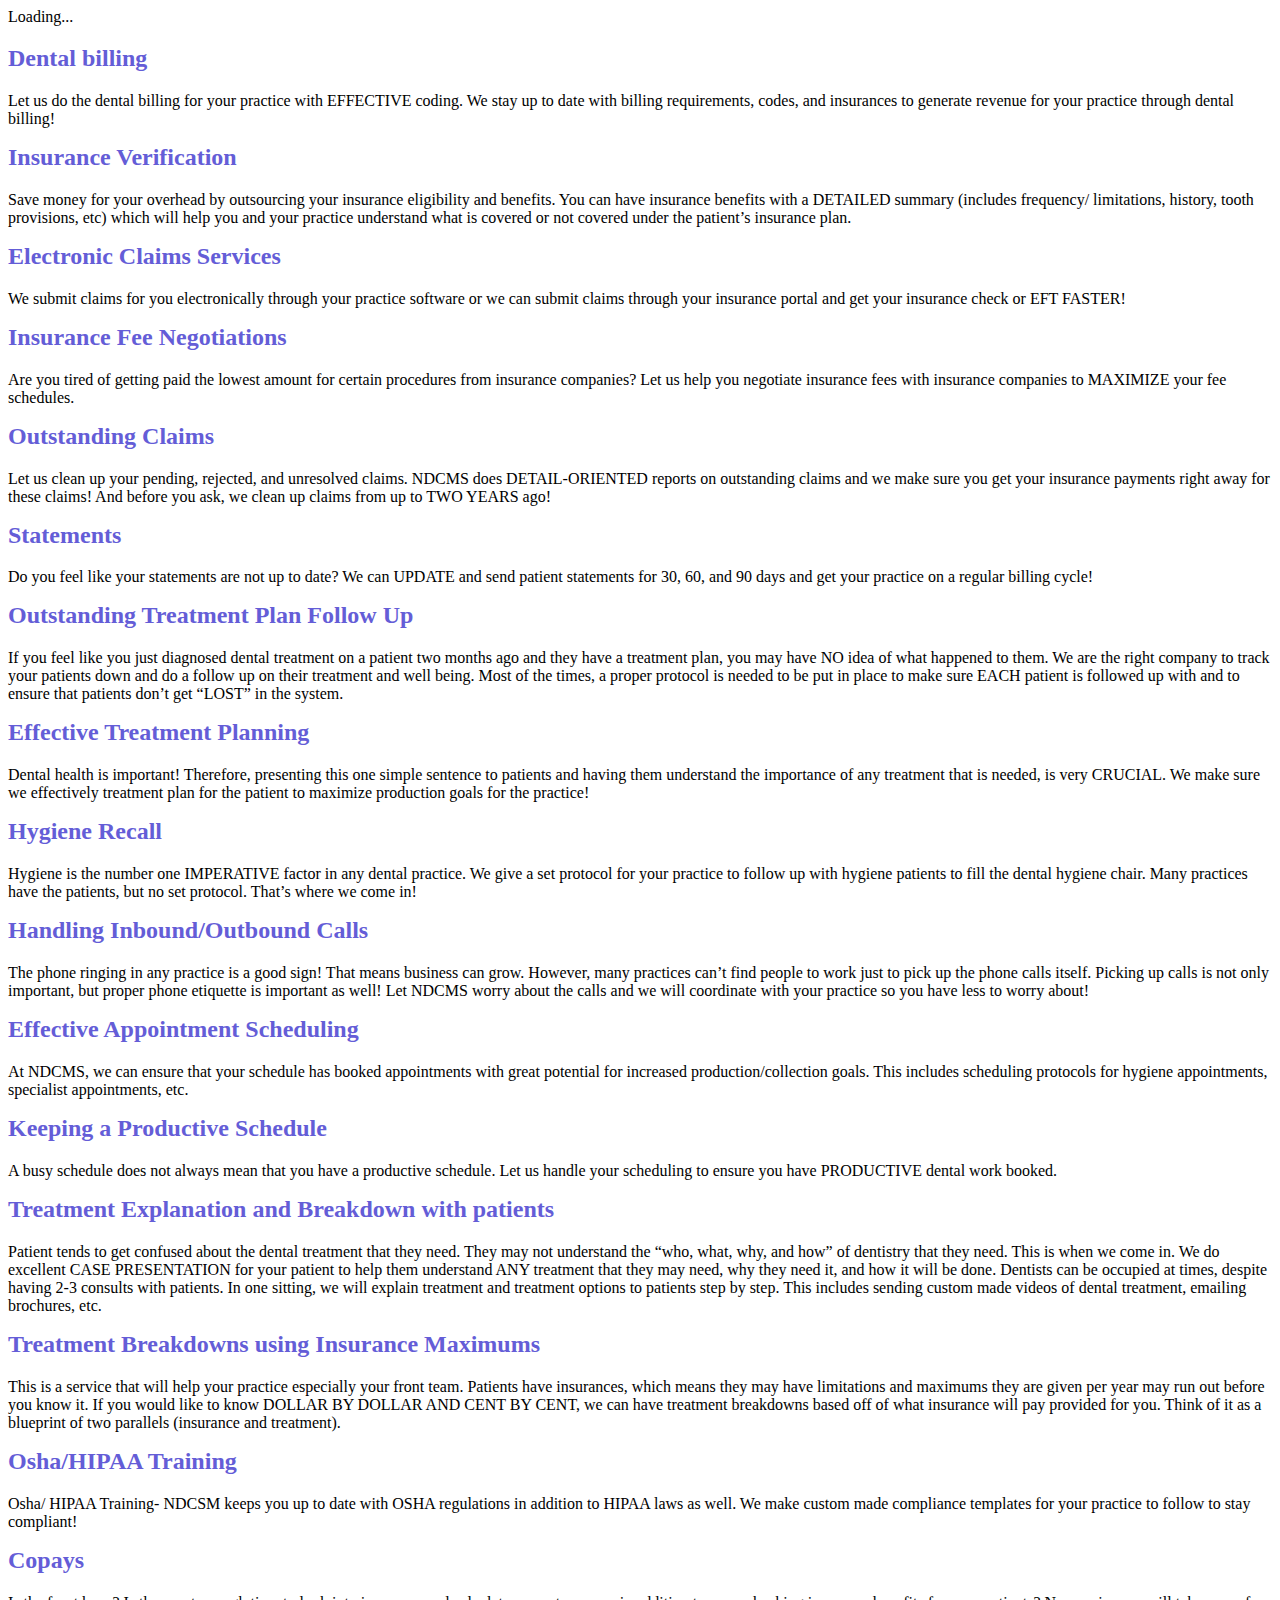
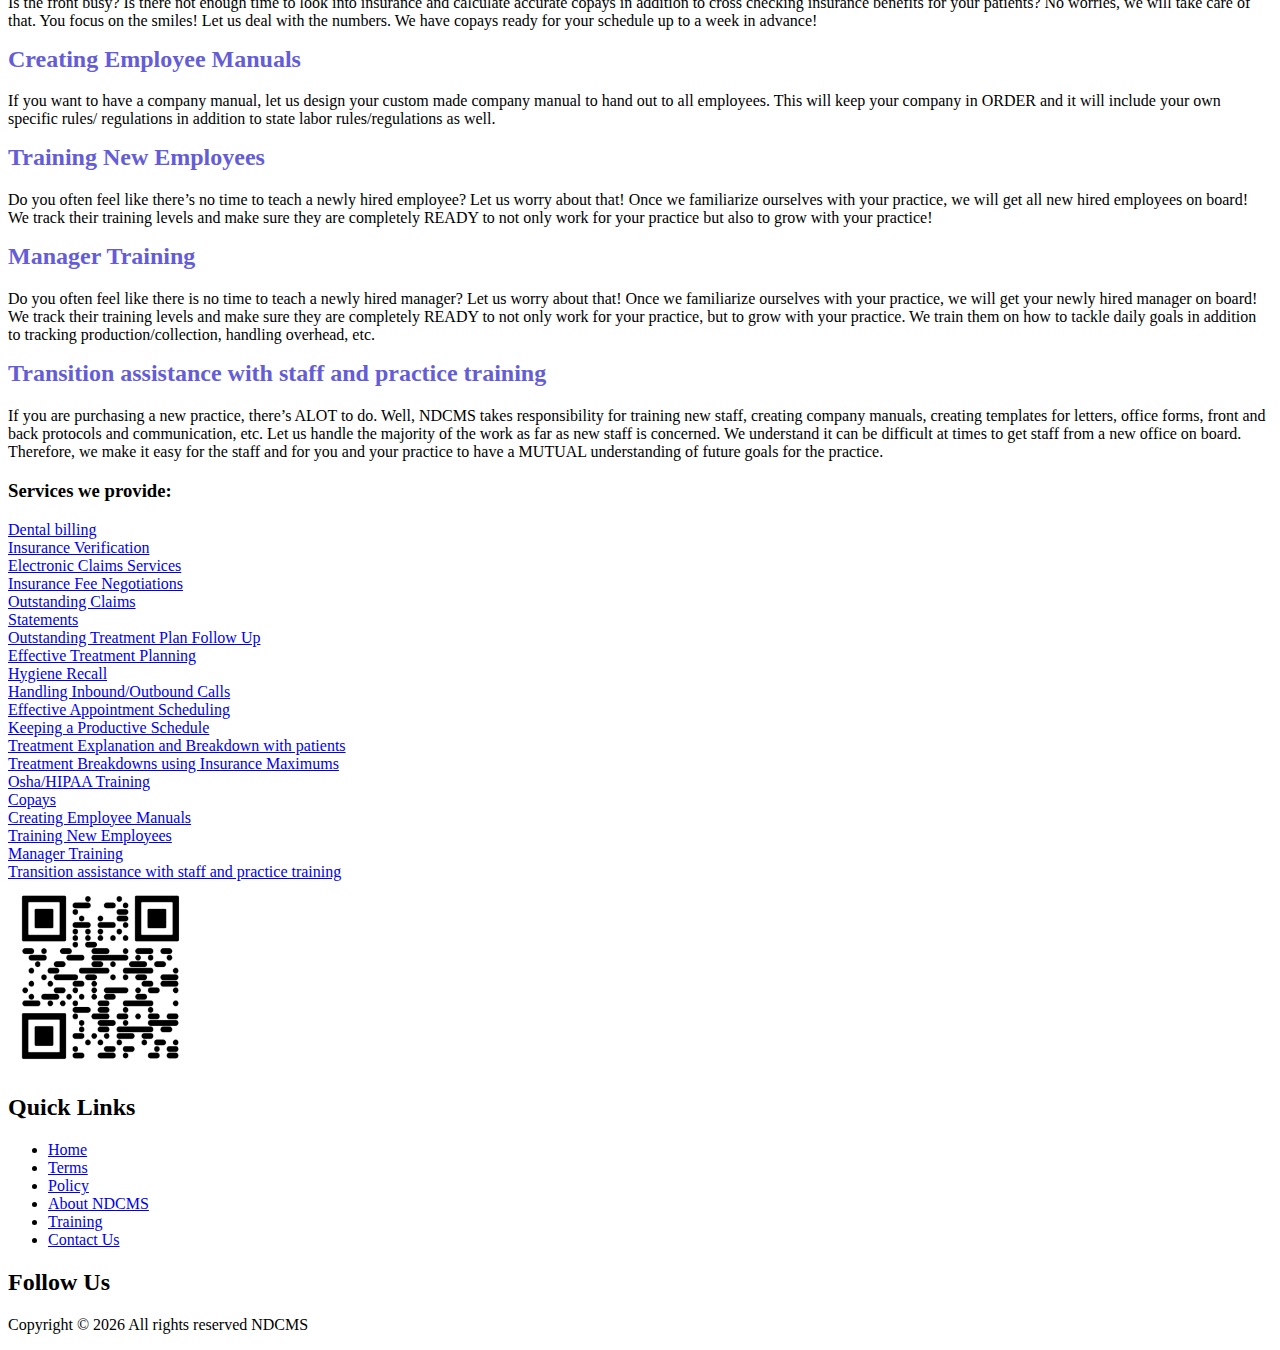
==== commit 606dc8b1: "Update services.html" ====
--- a/services.html
+++ b/services.html
@@ -1,4 +1,4 @@
 <!doctype html><html lang="en"><head><title>Services</title><meta charset="utf-8"><meta name="viewport" content="width=device-width, initial-scale=1, shrink-to-fit=no"><link href="https://fonts.googleapis.com/css?family=Open+Sans:300,400,700" rel="stylesheet"><link rel="stylesheet" href="fonts/icomoon/style.css"><link rel="stylesheet" href="css/bootstrap.min.css"><link rel="stylesheet" href="css/jquery-ui.css"><link rel="stylesheet" href="css/owl.carousel.min.css"><link rel="stylesheet" href="css/owl.theme.default.min.css"><link rel="stylesheet" href="css/owl.theme.default.min.css"><link rel="stylesheet" href="css/jquery.fancybox.min.css"><link rel="stylesheet" href="css/bootstrap-datepicker.css"><link rel="stylesheet" href="fonts/flaticon/font/flaticon.css"><link rel="stylesheet" href="css/aos.css"><link rel="stylesheet" href="css/style.css"></head><body data-spy="scroll" data-target=".site-navbar-target" data-offset="300"><div id="overlayer"></div><div class="loader"><div class="spinner-border text-primary" role="status"><span class="sr-only">Loading...</span></div></div><div class="site-wrap"><div class="site-mobile-menu site-navbar-target"><div class="site-mobile-menu-header"><div class="site-mobile-menu-close mt-3"><span class="icon-close2 js-menu-toggle"></span></div></div><div class="site-mobile-menu-body"></div></div><section class=""><div class="container"><div class="row"><div class="col-md-8 blog-content"><div class="row mb-1" data-aos="fade-left" data-aos-delay="700"><div class="col-lg-6"><h2 style="margin-top: 19px; color: #645dd7;" id="dental">Dental billing</h2></div></div><p data-aos="fade-right" data-aos-delay="700">Let us do the dental billing for your practice with EFFECTIVE coding. We stay up to date with billing requirements, codes, and insurances to generate revenue for your practice through dental billing!</p><div class="row mb-1" data-aos="fade-left" data-aos-delay="700"><div class="col-lg-6"><h2 style="margin-top: 10px; color: #645dd7;" id="insurance">Insurance Verification</h2></div></div><p data-aos="fade-right" data-aos-delay="700">Save money for your overhead by outsourcing your insurance eligibility and benefits. You can have insurance benefits with a DETAILED summary (includes frequency/ limitations, history, tooth provisions, etc) which will help you and your practice understand what is covered or not covered under the patient’s insurance plan.</p><div class="row mb-1" data-aos="fade-left" data-aos-delay="700"><div class="col-lg-6"><h2 style="margin-top: 10px; color: #645dd7;" id="electronic">Electronic Claims Services</h2></div></div><p data-aos="fade-right" data-aos-delay="700">We submit claims for you electronically through your practice software or we can submit claims through your insurance portal and get your insurance check or EFT FASTER!</p><div class="row mb-1" data-aos="fade-left" data-aos-delay="700"><div class="col-lg-6"><h2 style="margin-top: 10px; color: #645dd7;" id="fee">Insurance Fee Negotiations</h2></div></div><p data-aos="fade-right" data-aos-delay="700">Are you tired of getting paid the lowest amount for certain procedures from insurance companies? Let us help you negotiate insurance fees with insurance companies to MAXIMIZE your fee schedules.</p><div class="row mb-1" data-aos="fade-left" data-aos-delay="700"><div class="col-lg-6"><h2 style="margin-top: 10px; color: #645dd7;" id="outstanding">Outstanding Claims</h2></div></div><p data-aos="fade-right" data-aos-delay="700">Let us clean up your pending, rejected, and unresolved claims. NDCMS does DETAIL-ORIENTED reports on outstanding claims and we make sure you get your insurance payments right away for these claims! And before you ask, we clean up claims from up to TWO YEARS ago!</p><div class="row mb-1" data-aos="fade-left" data-aos-delay="700"><div class="col-lg-6"><h2 style="margin-top: 10px; color: #645dd7;" id="statement">Statements</h2></div></div><p data-aos="fade-right" data-aos-delay="700">Do you feel like your statements are not up to date? We can UPDATE and send patient statements for 30, 60, and 90 days and get your practice on a regular billing cycle!</p><div class="row mb-1" data-aos="fade-left" data-aos-delay="700"><div class="col-lg-6"><h2 style="margin-top: 10px; color: #645dd7;" id="plan">Outstanding Treatment Plan Follow Up</h2></div></div><p data-aos="fade-right" data-aos-delay="700">If you feel like you just diagnosed dental treatment on a patient two months ago and they have a treatment plan, you may have NO idea of what happened to them. We are the right company to track your patients down and do a follow up on their treatment and well being. Most of the times, a proper protocol is needed to be put in place to make sure EACH patient is followed up with and to ensure that patients don’t get “LOST” in the system.</p><div class="row mb-1" data-aos="fade-left" data-aos-delay="700"><div class="col-lg-6"><h2 style="margin-top: 10px; color: #645dd7;" id="effective">Effective Treatment Planning</h2></div></div><p data-aos="fade-right" data-aos-delay="700">Dental health is important! Therefore, presenting this one simple sentence to patients and having them understand the importance of any treatment that is needed, is very CRUCIAL. We make sure we effectively treatment plan for the patient to maximize production goals for the practice!</p><div class="row mb-1" data-aos="fade-left" data-aos-delay="700"><div class="col-lg-6"><h2 style="margin-top: 10px; color: #645dd7;" id="hygiene">Hygiene Recall</h2></div></div><p data-aos="fade-right" data-aos-delay="700">Hygiene is the number one IMPERATIVE factor in any dental practice. We give a set protocol for your practice to follow up with hygiene patients to fill the dental hygiene chair. Many practices have the patients, but no set protocol. That’s where we come in!</p><div class="row mb-1" data-aos="fade-left" data-aos-delay="700"><div class="col-lg-6"><h2 style="margin-top: 10px; color: #645dd7;" id="handling">Handling Inbound/Outbound Calls</h2></div></div><p data-aos="fade-right" data-aos-delay="700">The phone ringing in any practice is a good sign! That means business can grow. However, many practices can’t find people to work just to pick up the phone calls itself. Picking up calls is not only important, but proper phone etiquette is important as well! Let NDCMS worry about the calls and we will coordinate with your practice so you have less to worry about!</p><div class="row mb-1" data-aos="fade-left" data-aos-delay="700"><div class="col-lg-6"><h2 style="margin-top: 10px; color: #645dd7;" id="effective-appointment">Effective Appointment Scheduling</h2></div></div><p data-aos="fade-right" data-aos-delay="700">At NDCMS, we can ensure that your schedule has booked appointments with great potential for increased production/collection goals. This includes scheduling protocols for hygiene appointments, specialist appointments, etc.</p><div class="row mb-1" data-aos="fade-left" data-aos-delay="700"><div class="col-lg-6"><h2 style="margin-top: 10px; color: #645dd7;" id="keeping">Keeping a Productive Schedule</h2></div></div><p data-aos="fade-right" data-aos-delay="700">A busy schedule does not always mean that you have a productive schedule. Let us handle your scheduling to ensure you have PRODUCTIVE dental work booked.</p><div class="row mb-1" data-aos="fade-left" data-aos-delay="700"><div class="col-lg-6"><h2 style="margin-top: 10px; color: #645dd7;" id="breakdown">Treatment Explanation and Breakdown with patients</h2></div></div><p data-aos="fade-right" data-aos-delay="700">Patient tends to get confused about the dental treatment that they need. They may not understand the “who, what, why, and how” of dentistry that they need. This is when we come in. We do excellent CASE PRESENTATION for your patient to help them understand ANY treatment that they may need, why they need it, and how it will be done. Dentists can be occupied at times, despite having 2-3 consults with patients. In one sitting, we will explain treatment and treatment options to patients step by step. This includes sending custom made videos of dental treatment, emailing brochures, etc.</p><div class="row mb-1" data-aos="fade-left" data-aos-delay="700"><div class="col-lg-6"><h2 style="margin-top: 10px; color: #645dd7;" id="maximums">Treatment Breakdowns using Insurance Maximums</h2></div></div><p data-aos="fade-right" data-aos-delay="700">This is a service that will help your practice especially your front team. Patients have insurances, which means they may have limitations and maximums they are given per year may run out before you know it. If you would like to know DOLLAR BY DOLLAR AND CENT BY CENT, we can have treatment breakdowns based off of what insurance will pay provided for you. Think of it as a blueprint of two parallels (insurance and treatment).</p><div class="row mb-1" data-aos="fade-left" data-aos-delay="700"><div class="col-lg-6"><h2 style="margin-top: 10px; color: #645dd7;" id="osha/hippa">Osha/HIPAA Training</h2></div></div><p data-aos="fade-right" data-aos-delay="700">Osha/ HIPAA Training- NDCSM keeps you up to date with OSHA regulations in addition to HIPAA laws as well. We make custom made compliance templates for your practice to follow to stay compliant!</p><div class="row mb-1" data-aos="fade-left" data-aos-delay="700"><div class="col-lg-6"><h2 style="margin-top: 10px; color: #645dd7;" id="copays">Copays</h2></div></div><p data-aos="fade-right" data-aos-delay="700">Is the front busy? Is there not enough time to look into insurance and calculate accurate copays in addition to cross checking insurance benefits for your patients? No worries, we will take care of that. You focus on the smiles! Let us deal with the numbers. We have copays ready for your schedule up to a week in advance!</p><div class="row mb-1" data-aos="fade-left" data-aos-delay="700"><div class="col-lg-6"><h2 style="margin-top: 10px; color: #645dd7;" id="manuals">Creating Employee Manuals</h2></div></div><p data-aos="fade-right" data-aos-delay="700">If you want to have a company manual, let us design your custom made company manual to hand out to all employees. This will keep your company in ORDER and it will include your own specific rules/ regulations in addition to state labor rules/regulations as well.</p><div class="row mb-1" data-aos="fade-left" data-aos-delay="700"><div class="col-lg-6"><h2 style="margin-top: 10px; color: #645dd7;" id="new">Training New Employees</h2></div></div><p data-aos="fade-right" data-aos-delay="700">Do you often feel like there’s no time to teach a newly hired employee? Let us worry about that! Once we familiarize ourselves with your practice, we will get all new hired employees on board! We track their training levels and make sure they are completely READY to not only work for your practice but also to grow with your practice!</p><div class="row mb-1" data-aos="fade-left" data-aos-delay="700"><div class="col-lg-6"><h2 style="margin-top: 10px; color: #645dd7;" id="manager">Manager Training</h2></div></div><p data-aos="fade-right" data-aos-delay="700">Do you often feel like there is no time to teach a newly hired manager? Let us worry about that! Once we familiarize ourselves with your practice, we will get your newly hired manager on board! We track their training levels and make sure they are completely READY to not only work for your practice, but to grow with your practice. We train them on how to tackle daily goals in addition to tracking production/collection, handling overhead, etc.</p><div class="row mb-1" data-aos="fade-left" data-aos-delay="700"><div class="col-lg-6"><h2 style="margin-top: 10px; color: #645dd7;" id="transition">Transition assistance with staff and practice training</h2></div></div><p data-aos="fade-right" data-aos-delay="700">If you are purchasing a new practice, there’s ALOT to do. Well, NDCMS takes responsibility for training new staff, creating company manuals, creating templates for letters, office forms, front and back protocols and communication, etc. Let us handle the majority of the work as far as new staff is concerned. We understand it can be difficult at times to get staff from a new office on board. Therefore, we make it easy for the staff and for you and your practice to have a MUTUAL understanding of future goals for the practice. </p></div><div class="col-md-4 sidebar"><div class="sidebar-box"><div class="categories"><h3>Services we provide:</h3><li><a href="#dental">Dental billing</a></li><li><a href="#insurance">Insurance Verification</a></li><li><a href="#electronic">Electronic Claims Services</a></li><li><a href="#fee">Insurance Fee Negotiations</a></li><li><a href="#outstanding">Outstanding Claims</a></li><li><a href="#statement">Statements</a></li><li><a href="#plan">Outstanding Treatment Plan Follow Up</a></li><li><a href="#effective">Effective Treatment Planning</a></li><li><a href="#hygiene">Hygiene Recall</a></li><li><a href="#handling">Handling Inbound/Outbound Calls</a></li><li><a href="#effective-appointment">Effective Appointment Scheduling</a></li><li><a href="#keeping">Keeping a Productive Schedule</a></li><li><a href="#breakdown">Treatment Explanation and Breakdown with patients</a></li><li><a href="#maximums">Treatment Breakdowns using Insurance Maximums</a></li><li><a href="#osha/hippa">Osha/HIPAA Training</a></li><li><a href="#copays">Copays</a></li><li><a href="#manuals">Creating Employee Manuals</a></li><li><a href="#new">Training New Employees</a></li><li><a href="#manager">Manager Training</a></li><li><a href="#transition">Transition assistance with staff and practice training</a></li></div></div></div><!--
-          <div class="col-md-4 sidebar"><div class="sidebar-box"><div class="categories dropdown"><button class="dropbtn">More Services</button><div class="dropdown-content"><a href="#">Dental billing</a><hr/><a href="#">Account Receivables</a><hr/><a href="#">Sending Statements</a><hr/><a href="#">Treatment Planning</a><hr/><a href="#">Entering Checks</a><hr/><a href="#">Detailed oriented work on outstanding claims</a><hr/><a href="#">Outstanding treatment</a><hr/><a href="#">Hygeine Recalls</a><hr/><a href="#">Keeping a productive schedule</a><hr/><a href="#">Negotiating fees with insurance companies</a><hr/><a href="#">Updating fee schedules</a><hr/><a href="#">Creating employee manuals for practice management</a><hr/><a href="#">Training New Employees!</a><hr/><a href="#">One on one sit down or phone conversations with patients regarding treatment plan/appointments/copays</a><hr/><a href="#">Insurance breakdowns</a><hr/><a href="#">Insurance verifications/eligibility</a><hr/><a href="#">Team building group activities</a></div></div></div></div> --></div></div></section><footer class="site-footer"><div class="container"><div class="row"><div class="col-md-9"><div class="row"><!--<div class="col-md-5"><h2 class="footer-heading mb-4">Contracts</h2><p>There are short term contracts (30 days-60 days). There are long term contracts (90 days – 150 days). And finally, there are month-month contracts. There is also a “no contract, as needed” option which can be further explored upon initial consultation. Depending on what you may need, we do FREE consultations to evaluate what best suits your practice.</p></div>--><div class="col-md-5"><img src="images/qrcode.png" alt="Girl in a jacket" style="width:190px;height:190px;"></div><div class="col-md-3 ml-auto"><h2 class="footer-heading mb-4">Quick Links</h2><ul class="list-unstyled"><li><a href="index.html" class="smoothscroll">Home</a></li><li><a href="#about-section" class="smoothscroll">Terms</a></li><li><a href="#about-section" class="smoothscroll">Policy</a></li><li><a href="index.html#about-NDCM-section" class="smoothscroll">About NDCMS</a></li><li><a href="single.html" class="smoothscroll">Training</a></li><!--<li><a href="index.html#testimonials-section" class="smoothscroll">Testimonials</a></li>--><li><a href="#contact-section" class="smoothscroll">Contact Us</a></li></ul></div><div class="col-md-3 footer-social"><h2 class="footer-heading mb-4">Follow Us</h2><a href="https://www.facebook.com/nayla.dental.1" class="pl-0 pr-3"><span class="icon-facebook"></span></a><a href="https://twitter.com/DentalNayla" class="pl-3 pr-3"><span class="icon-twitter"></span></a><a href="https://www.instagram.com/nayla_dental/" class="pl-3 pr-3"><span class="icon-instagram"></span></a><!--<a href="#" class="pl-3 pr-3"><span class="icon-linkedin"></span></a>--></div></div></div></div><div class="row pt-5 mt-5 text-center"><div class="col-md-12"><div class="border-top pt-5"><p>Copyright &copy;
+          <div class="col-md-4 sidebar"><div class="sidebar-box"><div class="categories dropdown"><button class="dropbtn">More Services</button><div class="dropdown-content"><a href="#">Dental billing</a><hr/><a href="#">Account Receivables</a><hr/><a href="#">Sending Statements</a><hr/><a href="#">Treatment Planning</a><hr/><a href="#">Entering Checks</a><hr/><a href="#">Detailed oriented work on outstanding claims</a><hr/><a href="#">Outstanding treatment</a><hr/><a href="#">Hygeine Recalls</a><hr/><a href="#">Keeping a productive schedule</a><hr/><a href="#">Negotiating fees with insurance companies</a><hr/><a href="#">Updating fee schedules</a><hr/><a href="#">Creating employee manuals for practice management</a><hr/><a href="#">Training New Employees!</a><hr/><a href="#">One on one sit down or phone conversations with patients regarding treatment plan/appointments/copays</a><hr/><a href="#">Insurance breakdowns</a><hr/><a href="#">Insurance verifications/eligibility</a><hr/><a href="#">Team building group activities</a></div></div></div></div> --></div></div></section><footer class="site-footer"><div class="container"><div class="row"><div class="col-md-9"><div class="row"><!--<div class="col-md-5"><h2 class="footer-heading mb-4">Contracts</h2><p>There are short term contracts (30 days-60 days). There are long term contracts (90 days – 150 days). And finally, there are month-month contracts. There is also a “no contract, as needed” option which can be further explored upon initial consultation. Depending on what you may need, we do FREE consultations to evaluate what best suits your practice.</p></div>--><div class="col-md-5"><img src="images/qrcode.png" alt="Girl in a jacket" style="width:190px;height:190px;"></div><div class="col-md-3 ml-auto"><h2 class="footer-heading mb-4">Quick Links</h2><ul class="list-unstyled"><li><a href="index.html" class="smoothscroll">Home</a></li><li><a href="#about-section" class="smoothscroll">Terms</a></li><li><a href="#about-section" class="smoothscroll">Policy</a></li><li><a href="index.html#about-NDCM-section" class="smoothscroll">About NDCMS</a></li><li><a href="single.html" class="smoothscroll">Training</a></li><!--<li><a href="index.html#testimonials-section" class="smoothscroll">Testimonials</a></li>--><li><a href="index.html#contact-section" class="smoothscroll">Contact Us</a></li></ul></div><div class="col-md-3 footer-social"><h2 class="footer-heading mb-4">Follow Us</h2><a href="https://www.facebook.com/nayla.dental.1" class="pl-0 pr-3"><span class="icon-facebook"></span></a><a href="https://twitter.com/DentalNayla" class="pl-3 pr-3"><span class="icon-twitter"></span></a><a href="https://www.instagram.com/nayla_dental/" class="pl-3 pr-3"><span class="icon-instagram"></span></a><!--<a href="#" class="pl-3 pr-3"><span class="icon-linkedin"></span></a>--></div></div></div></div><div class="row pt-5 mt-5 text-center"><div class="col-md-12"><div class="border-top pt-5"><p>Copyright &copy;
                 <script>document.write(new Date().getFullYear());</script> All rights reserved NDCMS
               </p></div></div></div></div></footer></div><script src="js/jquery-3.3.1.min.js"></script><script src="js/jquery-ui.js"></script><script src="js/popper.min.js"></script><script src="js/bootstrap.min.js"></script><script src="js/owl.carousel.min.js"></script><script src="js/jquery.countdown.min.js"></script><script src="js/jquery.easing.1.3.js"></script><script src="js/aos.js"></script><script src="js/jquery.fancybox.min.js"></script><script src="js/jquery.sticky.js"></script><script src="js/isotope.pkgd.min.js"></script><script src="js/main.js"></script></body></html>
